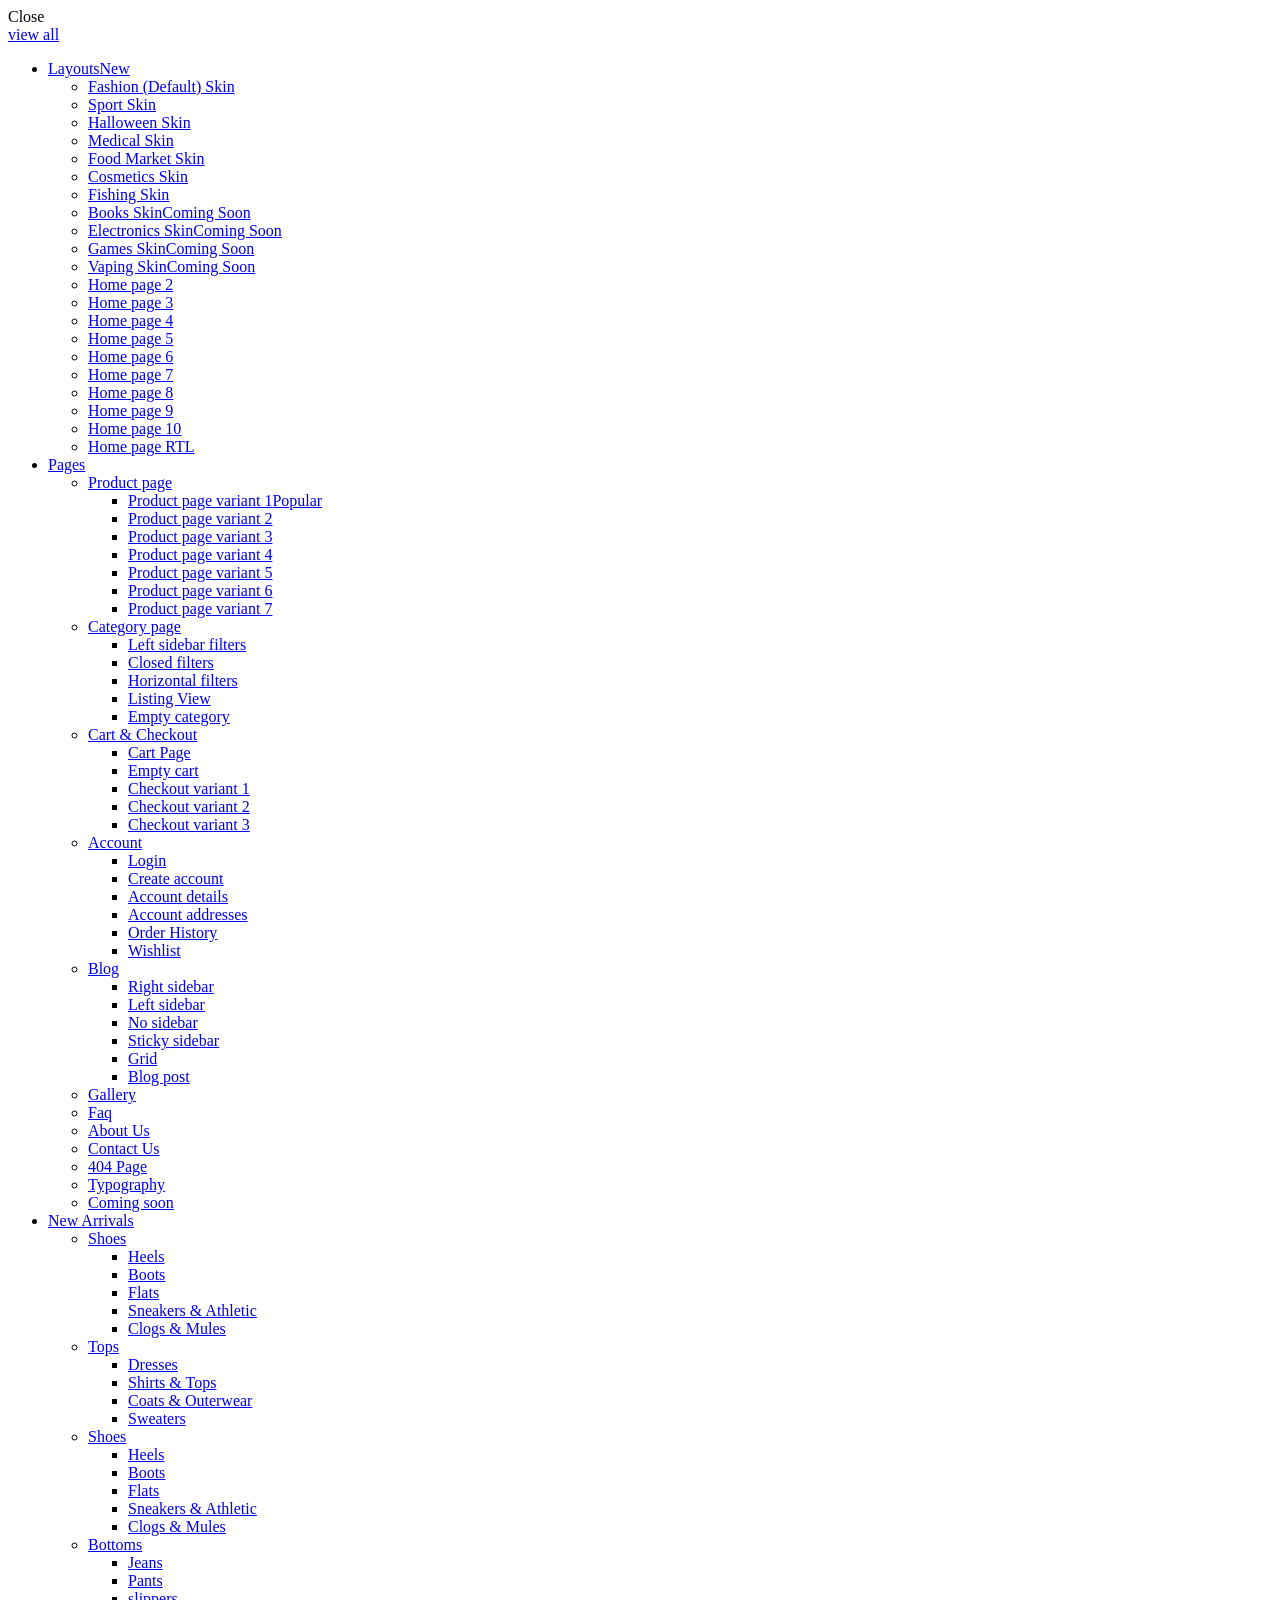
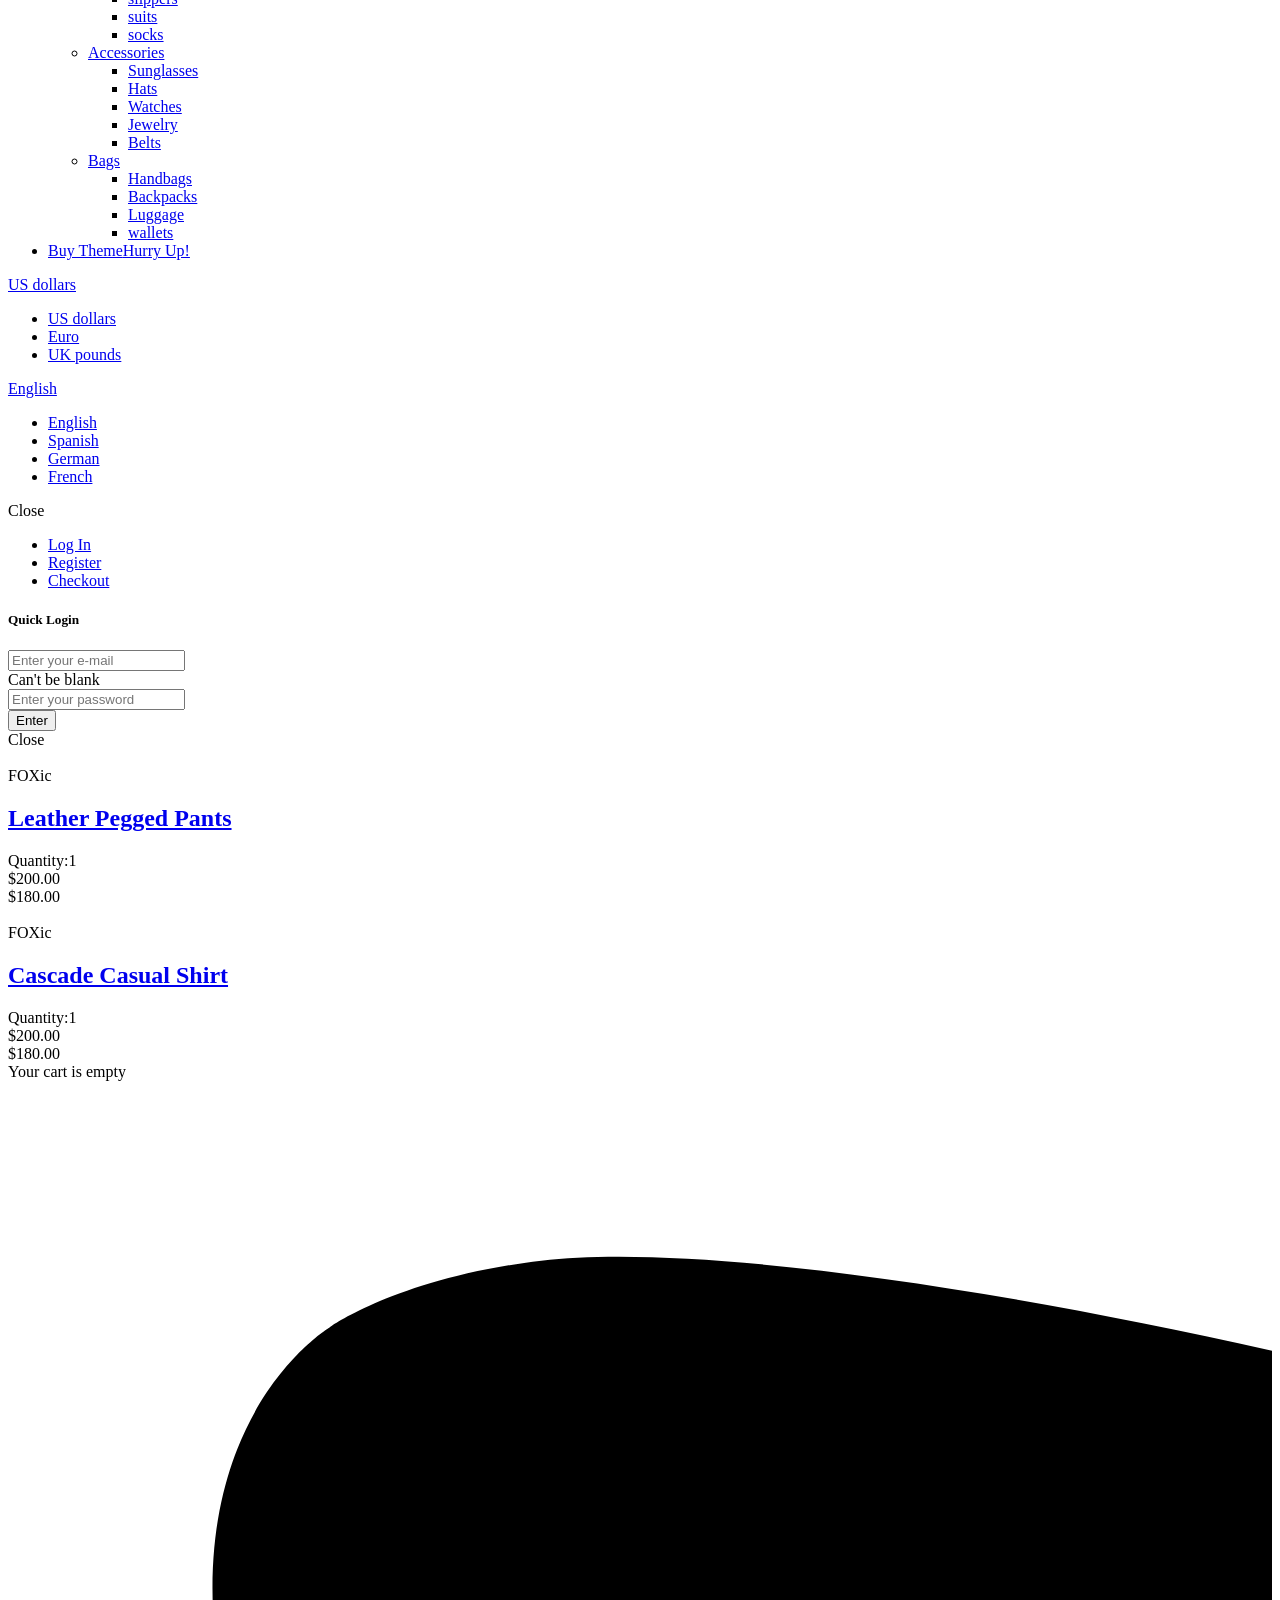
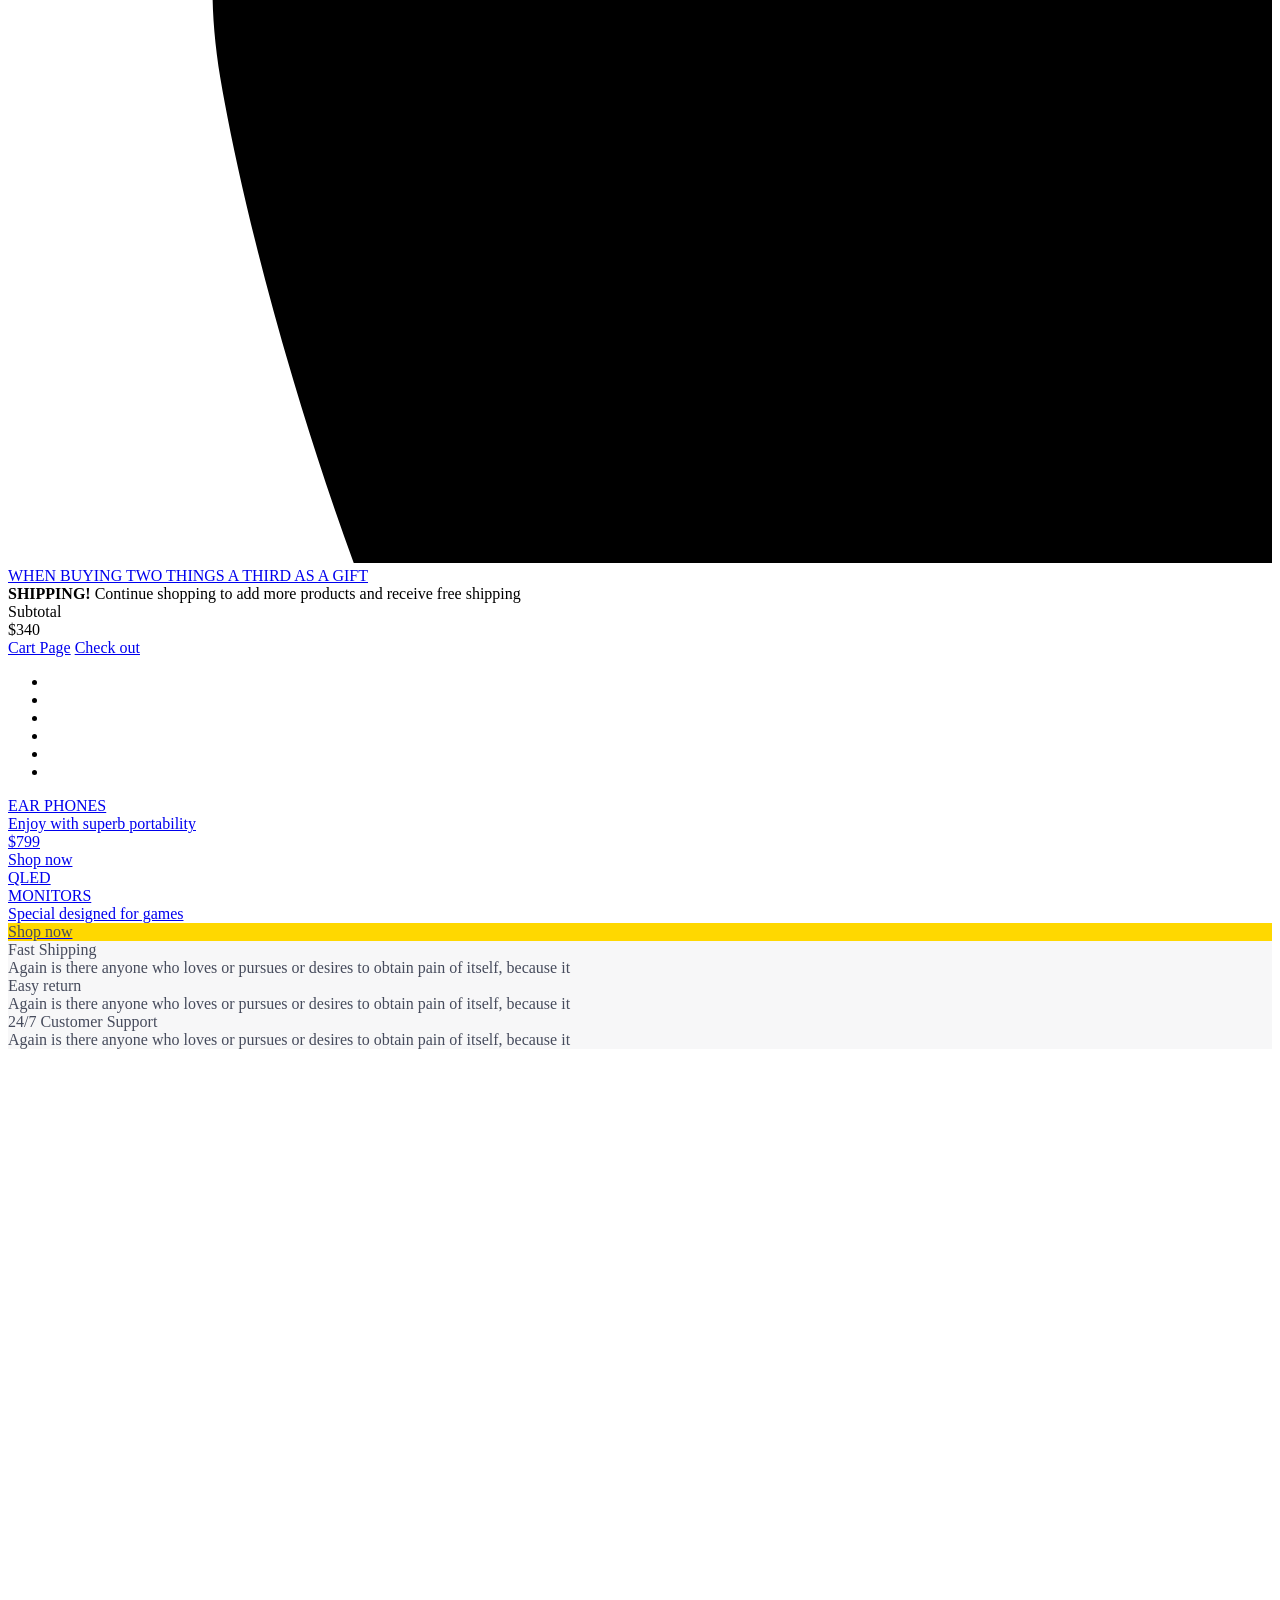
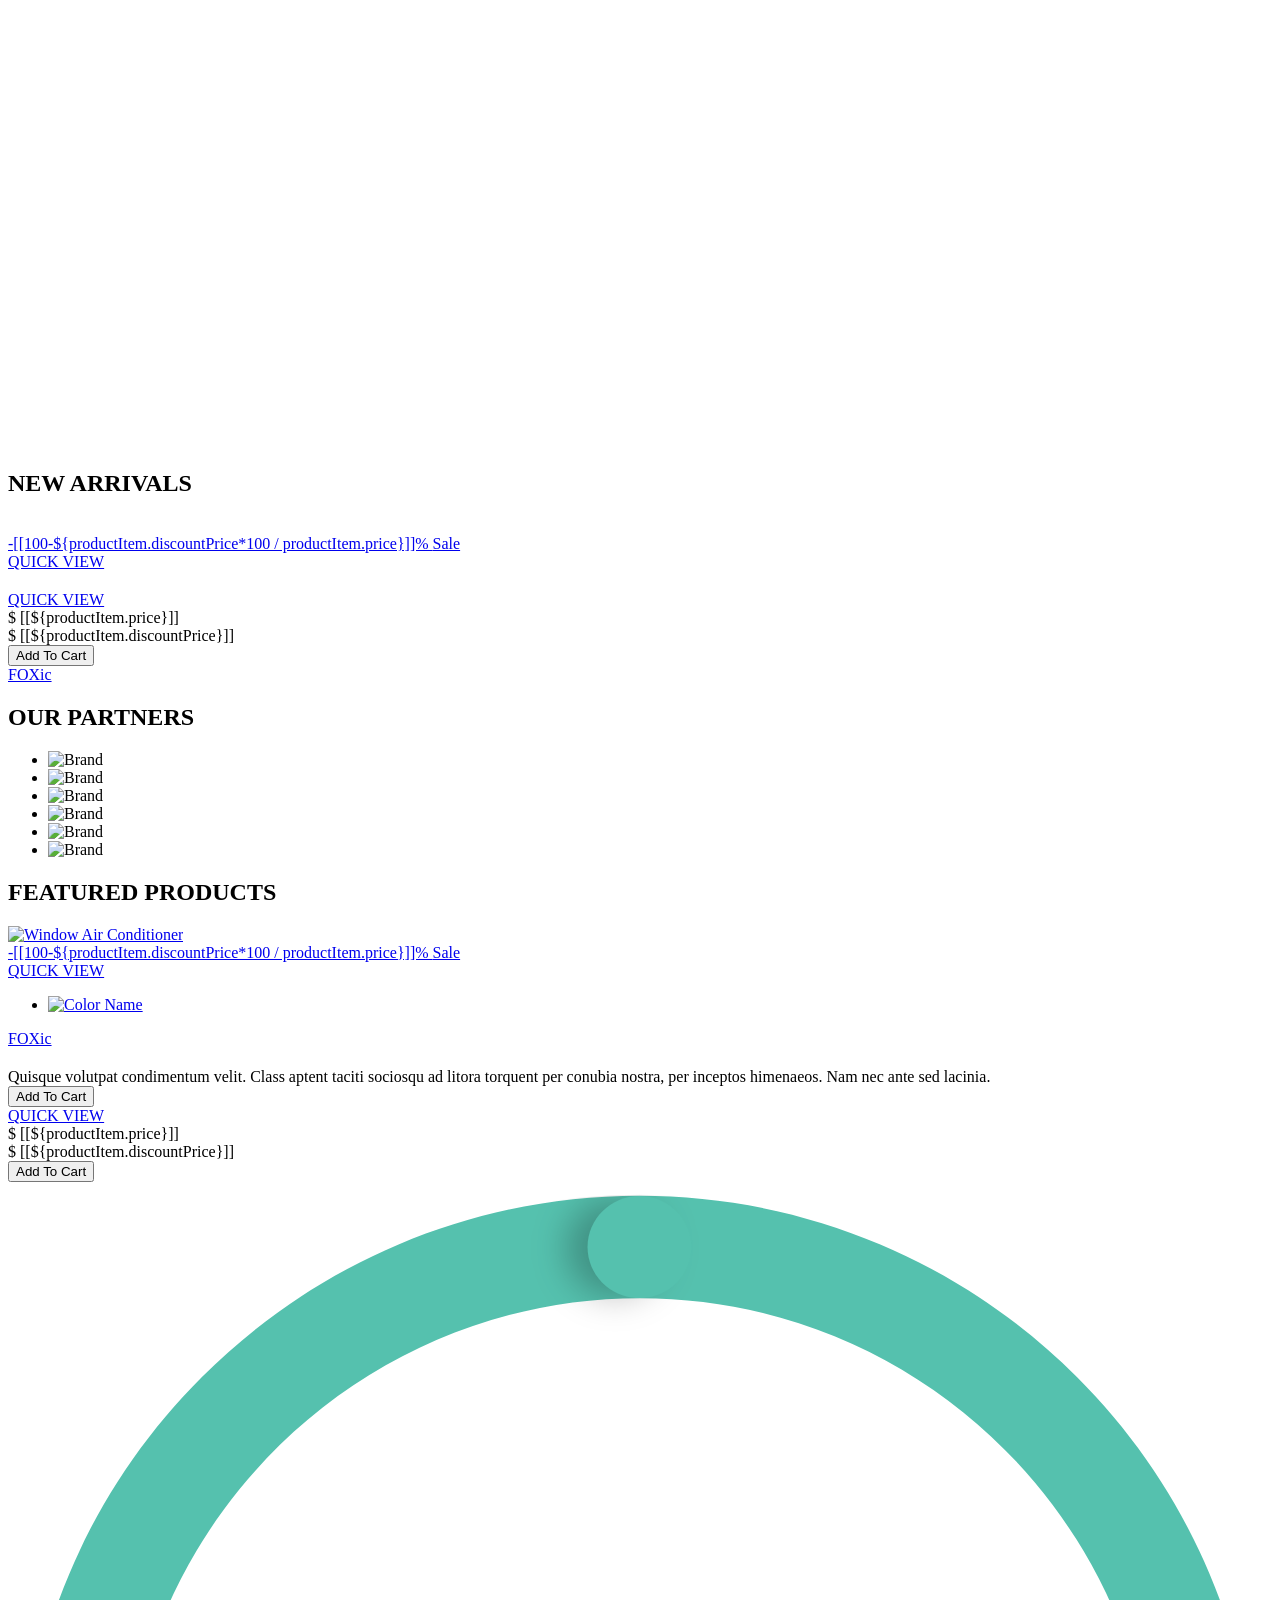
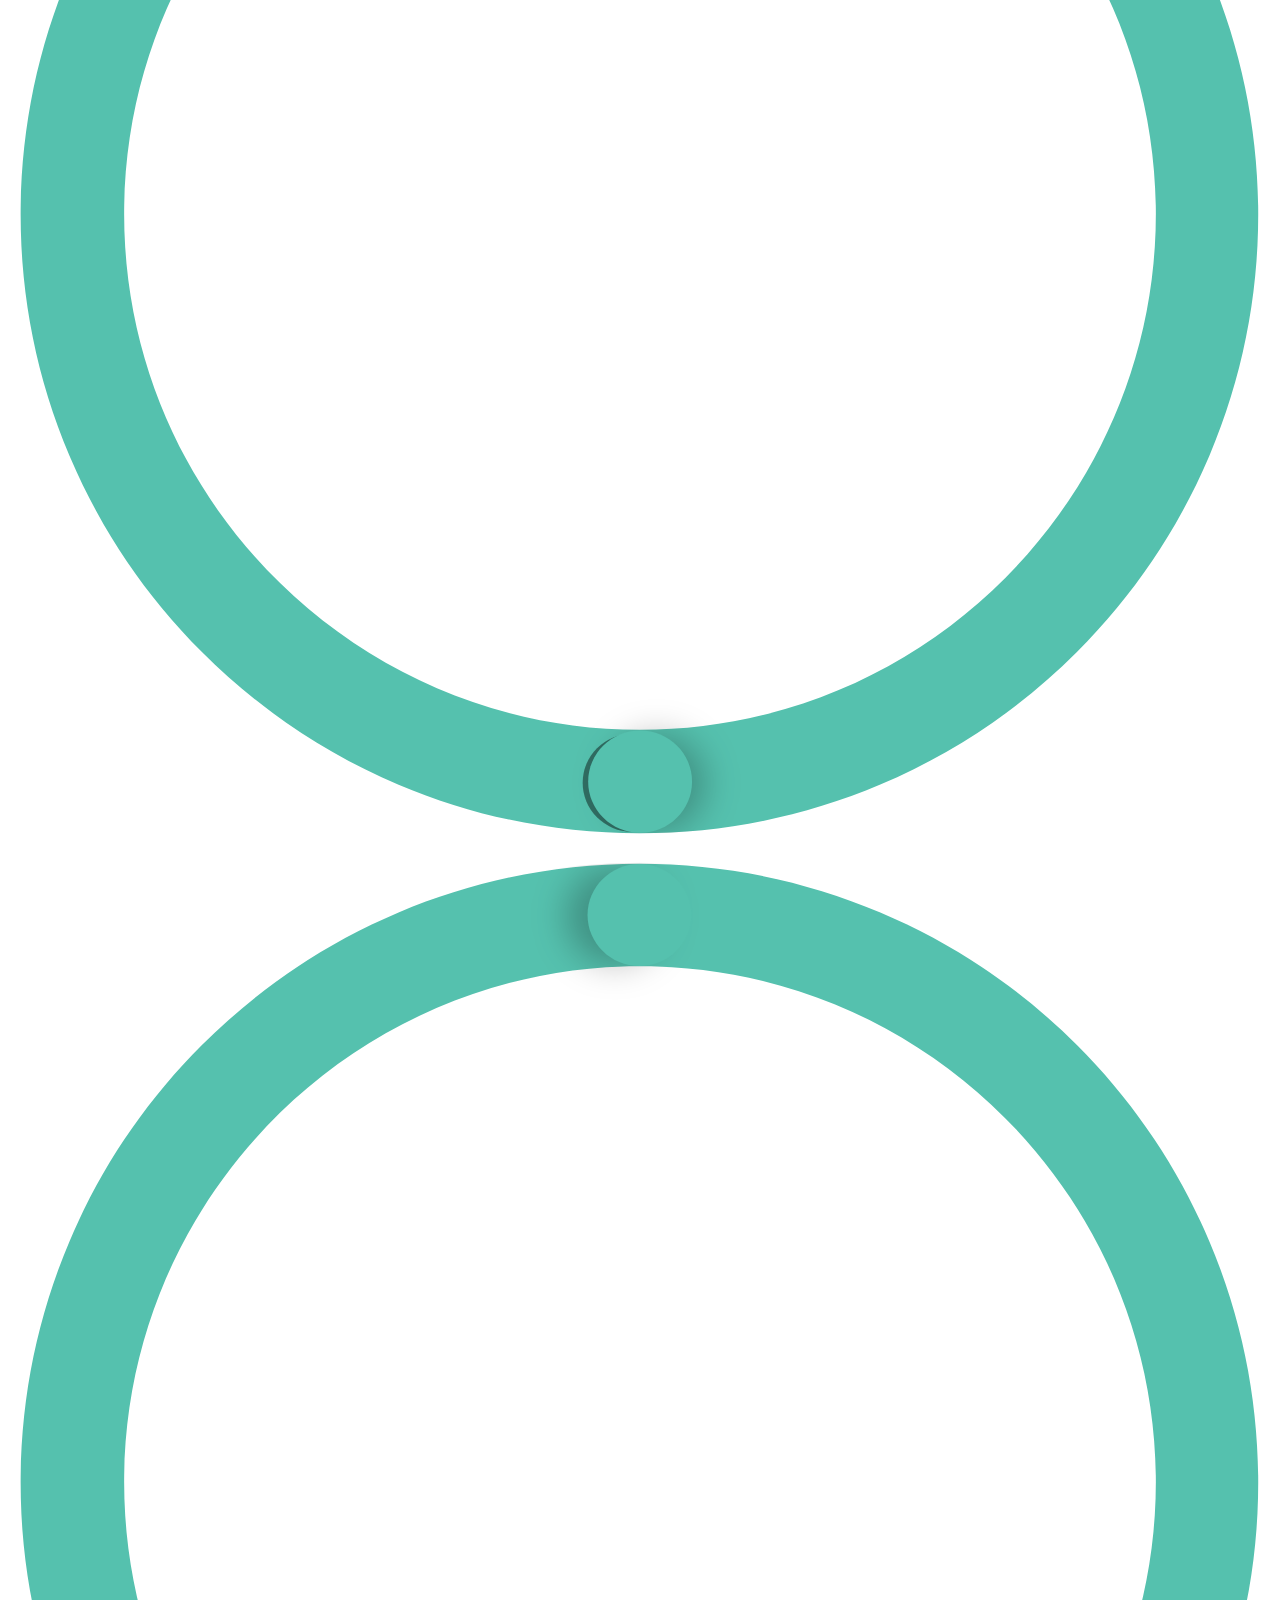
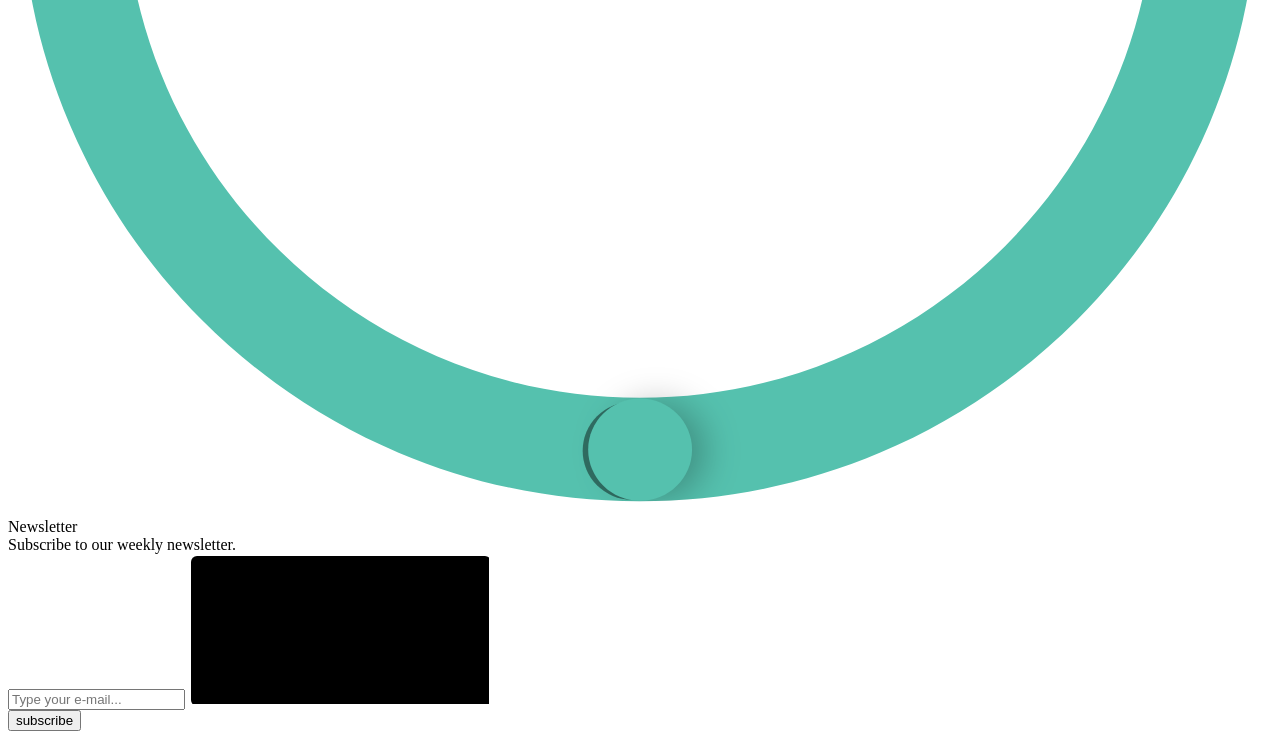
==== shoping_cart/src/main/resources/templates/views/client/electronics/index.html @ 8d02c317 "finish index" ====
<!DOCTYPE html>
<html lang="en"
      xmlns:th="http://thymeleaf.org"
      xmlns:layout="http://www.ultraq.net.nz/thymeleaf/layout"
      layout:decorate="~{decorators/client.html}">
<head>
    <meta charset="UTF-8">
    <title>Title</title>
</head>
<body layout:fragment="content">
<div class="header-side-panel">
    <div class="mobilemenu js-push-mbmenu">
        <div class="mobilemenu-content">
            <div class="mobilemenu-close mobilemenu-toggle">Close</div>
            <div class="mobilemenu-scroll">
                <div class="mobilemenu-search"></div>
                <div class="nav-wrapper show-menu">
                    <div class="nav-toggle">
                        <span class="nav-back"><i class="icon-angle-left"></i></span>
                        <span class="nav-title"></span>
                        <a href="#" class="nav-viewall">view all</a>
                    </div>
                    <ul class="nav nav-level-1">
                        <li><a href="index.html">Layouts<span class="menu-label menu-label--color1">New</span><span
                                class="arrow"><i class="icon-angle-right"></i></span></a>
                            <ul class="nav-level-2">
                                <li><a href="index.html">Fashion (Default) Skin</a></li>
                                <li><a href="index-sport.html">Sport Skin</a></li>
                                <li><a href="index-helloween.html">Halloween Skin</a></li>
                                <li><a href="index-medical.html">Medical Skin</a></li>
                                <li><a href="index-food.html">Food Market Skin</a></li>
                                <li><a href="index-cosmetics.html">Cosmetics Skin</a></li>
                                <li><a href="index-fishing.html">Fishing Skin</a></li>
                                <li><a href="#">Books Skin<span class="menu-label menu-label--color1">Coming Soon</span></a>
                                </li>
                                <li><a href="#">Electronics Skin<span
                                        class="menu-label menu-label--color2">Coming Soon</span></a></li>
                                <li><a href="#">Games Skin<span class="menu-label menu-label--color3">Coming Soon</span></a>
                                </li>
                                <li><a href="#">Vaping Skin<span class="menu-label">Coming Soon</span></a></li>
                                <li><a href="index-02.html">Home page 2</a></li>
                                <li><a href="index-03.html">Home page 3</a></li>
                                <li><a href="index-04.html">Home page 4</a></li>
                                <li><a href="index-05.html">Home page 5</a></li>
                                <li><a href="index-06.html">Home page 6</a></li>
                                <li><a href="index-07.html">Home page 7</a></li>
                                <li><a href="index-08.html">Home page 8</a></li>
                                <li><a href="index-09.html">Home page 9</a></li>
                                <li><a href="index-10.html">Home page 10</a></li>
                                <li><a href="index-rtl.html">Home page RTL</a></li>
                            </ul>
                        </li>
                        <li><a href="#">Pages<span class="arrow"><i class="icon-angle-right"></i></span></a>
                            <ul class="nav-level-2">
                                <li><a href="product.html">Product page<span class="arrow"><i
                                        class="icon-angle-right"></i></span></a>
                                    <ul class="nav-level-3">
                                        <li><a href="product.html">Product page variant 1<span
                                                class="menu-label menu-label--color3">Popular</span></a></li>
                                        <li><a href="product-2.html">Product page variant 2</a></li>
                                        <li><a href="product-3.html">Product page variant 3</a></li>
                                        <li><a href="product-4.html">Product page variant 4</a></li>
                                        <li><a href="product-5.html">Product page variant 5</a></li>
                                        <li><a href="product-6.html">Product page variant 6</a></li>
                                        <li><a href="product-7.html">Product page variant 7</a></li>
                                    </ul>
                                </li>
                                <li><a href="category.html">Category page<span class="arrow"><i
                                        class="icon-angle-right"></i></span></a>
                                    <ul class="nav-level-3">
                                        <li><a href="category.html">Left sidebar filters</a></li>
                                        <li><a href="category-closed-filter.html">Closed filters</a></li>
                                        <li><a href="category-horizontal-filter.html">Horizontal filters</a></li>
                                        <li><a href="category-listview.html">Listing View</a></li>
                                        <li><a href="category-empty.html">Empty category</a></li>
                                    </ul>
                                </li>
                                <li><a href="cart.html">Cart & Checkout<span class="arrow"><i
                                        class="icon-angle-right"></i></span></a>
                                    <ul class="nav-level-3">
                                        <li><a href="cart.html">Cart Page</a></li>
                                        <li><a href="cart-empty.html">Empty cart</a></li>
                                        <li><a href="checkout.html">Checkout variant 1</a></li>
                                        <li><a href="checkout-2.html">Checkout variant 2</a></li>
                                        <li><a href="checkout-3.html">Checkout variant 3</a></li>
                                    </ul>
                                </li>
                                <li><a href="account-create.html">Account<span class="arrow"><i
                                        class="icon-angle-right"></i></span></a>
                                    <ul class="nav-level-3">
                                        <li><a href="account-create.html">Login</a></li>
                                        <li><a href="account-create.html">Create account</a></li>
                                        <li><a href="account-details.html">Account details</a></li>
                                        <li><a href="account-addresses.html">Account addresses</a></li>
                                        <li><a href="account-history.html">Order History</a></li>
                                        <li><a href="account-wishlist.html">Wishlist</a></li>
                                    </ul>
                                </li>
                                <li><a href="blog.html">Blog<span class="arrow"><i class="icon-angle-right"></i></span></a>
                                    <ul class="nav-level-3">
                                        <li><a href="blog.html">Right sidebar</a></li>
                                        <li><a href="blog-left-sidebar.html">Left sidebar</a></li>
                                        <li><a href="blog-without-sidebar.html">No sidebar</a></li>
                                        <li><a href="blog-sticky-sidebar.html">Sticky sidebar</a></li>
                                        <li><a href="blog-grid.html">Grid</a></li>
                                        <li><a href="blog-post.html">Blog post</a></li>
                                    </ul>
                                </li>
                                <li><a href="gallery.html">Gallery</a></li>
                                <li><a href="faq.html">Faq</a></li>
                                <li><a href="about.html">About Us</a></li>
                                <li><a href="contact.html">Contact Us</a></li>
                                <li><a href="404.html">404 Page</a></li>
                                <li><a href="typography.html">Typography</a></li>
                                <li><a href="coming-soon.html" target="_blank">Coming soon</a></li>
                            </ul>
                        </li>
                        <li><a href="category.html">New Arrivals<span class="arrow"><i
                                class="icon-angle-right"></i></span></a>
                            <ul class="nav-level-2">
                                <li><a href="category.html">Shoes<span class="arrow"><i
                                        class="icon-angle-right"></i></span></a>
                                    <ul class="nav-level-3">
                                        <li><a href="category.html">Heels</a></li>
                                        <li><a href="category.html">Boots</a></li>
                                        <li><a href="category.html">Flats</a></li>
                                        <li><a href="category.html">Sneakers &amp; Athletic</a></li>
                                        <li><a href="category.html">Clogs &amp; Mules</a></li>
                                    </ul>
                                </li>
                                <li><a href="category.html">Tops<span class="arrow"><i
                                        class="icon-angle-right"></i></span></a>
                                    <ul class="nav-level-3">
                                        <li><a href="category.html">Dresses</a></li>
                                        <li><a href="category.html">Shirts &amp; Tops</a></li>
                                        <li><a href="category.html">Coats &amp; Outerwear</a></li>
                                        <li><a href="category.html">Sweaters</a></li>
                                    </ul>
                                </li>
                                <li><a href="category.html">Shoes<span class="arrow"><i
                                        class="icon-angle-right"></i></span></a>
                                    <ul class="nav-level-3">
                                        <li><a href="category.html">Heels</a></li>
                                        <li><a href="category.html">Boots</a></li>
                                        <li><a href="category.html">Flats</a></li>
                                        <li><a href="category.html">Sneakers &amp; Athletic</a></li>
                                        <li><a href="category.html">Clogs &amp; Mules</a></li>
                                    </ul>
                                </li>
                                <li><a href="category.html">Bottoms<span class="arrow"><i class="icon-angle-right"></i></span></a>
                                    <ul class="nav-level-3">
                                        <li><a href="category.html">Jeans</a></li>
                                        <li><a href="category.html">Pants</a></li>
                                        <li><a href="category.html">slippers</a></li>
                                        <li><a href="category.html">suits</a></li>
                                        <li><a href="category.html">socks</a></li>
                                    </ul>
                                </li>
                                <li><a href="category.html">Accessories<span class="arrow"><i
                                        class="icon-angle-right"></i></span></a>
                                    <ul class="nav-level-3">
                                        <li><a href="category.html">Sunglasses</a></li>
                                        <li><a href="category.html">Hats</a></li>
                                        <li><a href="category.html">Watches</a></li>
                                        <li><a href="category.html">Jewelry</a></li>
                                        <li><a href="category.html">Belts</a></li>
                                    </ul>
                                </li>
                                <li><a href="category.html">Bags<span class="arrow"><i
                                        class="icon-angle-right"></i></span></a>
                                    <ul class="nav-level-3">
                                        <li><a href="category.html">Handbags</a></li>
                                        <li><a href="category.html">Backpacks</a></li>
                                        <li><a href="category.html">Luggage</a></li>
                                        <li><a href="category.html">wallets</a></li>
                                    </ul>
                                </li>
                            </ul>
                        </li>
                        <li><a href="https://bit.ly/3iLAAEp" target="_blank">Buy Theme<span
                                class="menu-label menu-label--color3">Hurry Up!</span><span class="arrow"><i
                                class="icon-angle-right"></i></span></a></li>
                    </ul>
                </div>
                <div class="mobilemenu-bottom">
                    <div class="mobilemenu-currency">
                        <div class="dropdn_currency">
                            <div class="dropdn dropdn_caret">
                                <a href="#" class="dropdn-link js-dropdn-link">US dollars<i class="icon-angle-down"></i></a>
                                <div class="dropdn-content">
                                    <ul>
                                        <li class="active"><a href="#"><span>US dollars</span></a></li>
                                        <li><a href="#"><span>Euro</span></a></li>
                                        <li><a href="#"><span>UK pounds</span></a></li>
                                    </ul>
                                </div>
                            </div>
                        </div>
                    </div>
                    <div class="mobilemenu-language">
                        <div class="dropdn_language">
                            <div class="dropdn dropdn_language dropdn_language--noimg dropdn_caret">
                                <a href="#" class="dropdn-link js-dropdn-link"><span class="js-dropdn-select-current">English</span><i
                                        class="icon-angle-down"></i></a>
                                <div class="dropdn-content">
                                    <ul>
                                        <li class="active"><a href="#"><img src="images/flags/en.html"
                                                                            alt="">English</a></li>
                                        <li><a href="#"><img src="images/flags/sp.html" alt="">Spanish</a></li>
                                        <li><a href="#"><img src="images/flags/de.html" alt="">German</a></li>
                                        <li><a href="#"><img src="images/flags/fr.html" alt="">French</a></li>
                                    </ul>
                                </div>
                            </div>
                        </div>
                    </div>
                </div>
            </div>
        </div>
    </div>
    <div class="dropdn-content account-drop" id="dropdnAccount">
        <div class="dropdn-content-block">
            <div class="dropdn-close"><span class="js-dropdn-close">Close</span></div>
            <ul>
                <li><a href="account-create.html"><span>Log In</span><i class="icon-login"></i></a></li>
                <li><a href="account-create.html"><span>Register</span><i class="icon-user2"></i></a></li>
                <li><a href="checkout.html"><span>Checkout</span><i class="icon-card"></i></a></li>
            </ul>
            <div class="dropdn-form-wrapper">
                <h5>Quick Login</h5>
                <form action="#">
                    <div class="form-group">
                        <input type="text" class="form-control form-control--sm is-invalid"
                               placeholder="Enter your e-mail">
                        <div class="invalid-feedback">Can't be blank</div>
                    </div>
                    <div class="form-group">
                        <input type="password" class="form-control form-control--sm" placeholder="Enter your password">
                    </div>
                    <button type="submit" class="btn">Enter</button>
                </form>
            </div>
        </div>
        <div class="drop-overlay js-dropdn-close"></div>
    </div>
    <div class="dropdn-content minicart-drop" id="dropdnMinicart">
        <div class="dropdn-content-block">
            <div class="dropdn-close"><span class="js-dropdn-close">Close</span></div>
            <div class="minicart-drop-content js-dropdn-content-scroll">
                <div class="minicart-prd row">
                    <div class="minicart-prd-image image-hover-scale-circle col">
                        <a href="product.html"><img class="lazyload fade-up"
                                                    src="[data-uri]"
                                                    data-src="images/skins/fashion/products/product-01-1.webp"
                                                    alt=""></a>
                    </div>
                    <div class="minicart-prd-info col">
                        <div class="minicart-prd-tag">FOXic</div>
                        <h2 class="minicart-prd-name"><a href="#">Leather Pegged Pants</a></h2>
                        <div class="minicart-prd-qty"><span class="minicart-prd-qty-label">Quantity:</span><span
                                class="minicart-prd-qty-value">1</span></div>
                        <div class="minicart-prd-price prd-price">
                            <div class="price-old">$200.00</div>
                            <div class="price-new">$180.00</div>
                        </div>
                    </div>
                    <div class="minicart-prd-action">
                        <a href="#" class="js-product-remove" data-line-number="1"><i class="icon-recycle"></i></a>
                    </div>
                </div>
                <div class="minicart-prd row">
                    <div class="minicart-prd-image image-hover-scale-circle col">
                        <a href="product.html"><img class="lazyload fade-up"
                                                    src="[data-uri]"
                                                    data-src="images/skins/fashion/products/product-16-1.webp"
                                                    alt=""></a>
                    </div>
                    <div class="minicart-prd-info col">
                        <div class="minicart-prd-tag">FOXic</div>
                        <h2 class="minicart-prd-name"><a href="#">Cascade Casual Shirt</a></h2>
                        <div class="minicart-prd-qty"><span class="minicart-prd-qty-label">Quantity:</span><span
                                class="minicart-prd-qty-value">1</span></div>
                        <div class="minicart-prd-price prd-price">
                            <div class="price-old">$200.00</div>
                            <div class="price-new">$180.00</div>
                        </div>
                    </div>
                    <div class="minicart-prd-action">
                        <a href="#" class="js-product-remove" data-line-number="2"><i class="icon-recycle"></i></a>
                    </div>
                </div>
                <div class="minicart-empty js-minicart-empty d-none">
                    <div class="minicart-empty-text">Your cart is empty</div>
                    <div class="minicart-empty-icon">
                        <i class="icon-shopping-bag"></i>
                        <svg version="1.1" xmlns="http://www.w3.org/2000/svg" x="0px" y="0px" viewBox="0 0 306 262"
                             style="enable-background:new 0 0 306 262;" xml:space="preserve"><path class="st0" d="M78.1,59.5c0,0-37.3,22-26.7,85s59.7,237,142.7,283s193,56,313-84s21-206-69-240s-249.4-67-309-60C94.6,47.6,78.1,59.5,78.1,59.5z"/></svg>
                    </div>
                </div>
                <a href="#" class="minicart-drop-countdown mt-3">
                    <div class="countdown-box-full">
                        <div class="row no-gutters align-items-center">
                            <div class="col-auto"><i class="icon-gift icon--giftAnimate"></i></div>
                            <div class="col">
                                <div class="countdown-txt">WHEN BUYING TWO
                                    THINGS A THIRD AS A GIFT
                                </div>
                                <div class="countdown js-countdown" data-countdown="2021/07/01"></div>
                            </div>
                        </div>
                    </div>
                </a>
                <div class="minicart-drop-info d-none d-md-block">
                    <div class="shop-feature-single row no-gutters align-items-center">
                        <div class="shop-feature-icon col-auto"><i class="icon-truck"></i></div>
                        <div class="shop-feature-text col"><b>SHIPPING!</b> Continue shopping to add more products and
                            receive free shipping
                        </div>
                    </div>
                </div>
            </div>
            <div class="minicart-drop-fixed js-hide-empty">
                <div class="loader-horizontal-sm js-loader-horizontal-sm" data-loader-horizontal=""><span></span></div>
                <div class="minicart-drop-total js-minicart-drop-total row no-gutters align-items-center">
                    <div class="minicart-drop-total-txt col-auto heading-font">Subtotal</div>
                    <div class="minicart-drop-total-price col" data-header-cart-total="">$340</div>
                </div>
                <div class="minicart-drop-actions">
                    <a href="cart.html" class="btn btn--md btn--grey"><i class="icon-basket"></i><span>Cart Page</span></a>
                    <a href="checkout.html" class="btn btn--md"><i class="icon-checkout"></i><span>Check out</span></a>
                </div>
                <ul class="payment-link mb-2">
                    <li><i class="icon-amazon-logo"></i></li>
                    <li><i class="icon-visa-pay-logo"></i></li>
                    <li><i class="icon-skrill-logo"></i></li>
                    <li><i class="icon-klarna-logo"></i></li>
                    <li><i class="icon-paypal-logo"></i></li>
                    <li><i class="icon-apple-pay-logo"></i></li>
                </ul>
            </div>
        </div>
        <div class="drop-overlay js-dropdn-close"></div>
    </div>
</div>
<div class="page-content" th:object="${categoryDTO}">
    <div id="shopify-section-1586608150816" class="shopify-section index-section index-section--flush">
        <div class="holder fullwidth fullboxed mt-0 full-nopad">
            <div class="container">
                <div class="bnslider-wrapper">
                    <div class="bnslider keep-scale" data-start-width='1920' data-start-height='785'
                         data-start-mwidth='414' data-start-mheight='736' id="bnslider-1586608150816"
                         data-autoplay="true" data-speed="5000">
                        <a href="#" target="_self" class="bnslider-slide ">
                            <div class="bnslider-image-mobile lazyload fade-up-fast"
                                 data-bgset="images/skins/electronics/slider/slide-electronics-01-m.webp"
                                 data-sizes="auto"></div>
                            <div class="bnslider-image lazyload fade-up-fast"
                                 data-bgset="images/skins/electronics/slider/slide-electronics-01.webp"
                                 data-sizes="auto"></div>
                            <div class="bnslider-text-wrap bnslider-overlay container">
                                <div class="bnslider-text-content txt-middle txt-left txt-middle-m txt-center-m">
                                    <div class="bnslider-text-content-flex  container ">
                                        <div class="bnslider-vert w-s-60 w-ms-80 p-0">
                                            <div class="bnslider-text order-2 mt-sm bnslider-text--xl text-center"
                                                 data-animation="fadeInUp" data-animation-delay="800"
                                                 data-fontcolor="#363b4b" data-bgcolor="" data-fontweight="600"
                                                 data-fontline="1.00" data-otherstyle="">EAR PHONES
                                            </div>
                                            <div class="bnslider-text order-3 mt-sm bnslider-text--sm text-center"
                                                 data-animation="zoomIn" data-animation-delay="1000"
                                                 data-fontcolor="#ffffff" data-bgcolor="" data-fontweight="500"
                                                 data-fontline="1.5" data-otherstyle="">Enjoy with superb portability
                                            </div>
                                            <div class="bnslider-text order-1 mt-0 bnslider-text--md text-center"
                                                 data-animation="fadeInDown" data-animation-delay="1600"
                                                 data-fontcolor="#5378f4" data-bgcolor="" data-fontweight="600"
                                                 data-fontline="1.00" data-otherstyle="">$799
                                            </div>
                                            <div class="btn-wrap text-center  order-4 mt-md"
                                                 data-animation="fadeInUp"
                                                 data-animation-delay="2000">
                                                <div class="btn btn--lg">Shop now</div>
                                            </div>
                                        </div>
                                    </div>
                                </div>
                            </div>
                        </a>
                        <a href="#" target="_self" class="bnslider-slide ">
                            <div class="bnslider-image-mobile lazyload fade-up-fast"
                                 data-bgset="images/skins/electronics/slider/slide-electronics-02-m.webp"
                                 data-sizes="auto"></div>
                            <div class="bnslider-image lazyload fade-up-fast"
                                 data-bgset="images/skins/electronics/slider/slide-electronics-02.webp"
                                 data-sizes="auto"></div>
                            <div class="bnslider-text-wrap bnslider-overlay container">
                                <div class="bnslider-text-content txt-middle txt-right txt-middle-m txt-center-m">
                                    <div class="bnslider-text-content-flex  container ">
                                        <div class="bnslider-vert w-s-60 w-ms-80 p-0">
                                            <div class="bnslider-text order-2 mt-sm bnslider-text--xxxl text-center"
                                                 data-animation="fx4" data-animation-delay="800"
                                                 data-fontcolor="#ffffff" data-bgcolor="" data-fontweight="700"
                                                 data-fontline="1.1" data-otherstyle="">QLED
                                            </div>
                                            <div class="bnslider-text order-2 mt-0 bnslider-text--xl text-center"
                                                 data-animation="fx2" data-animation-delay="1000"
                                                 data-fontcolor="#ffffff" data-bgcolor="" data-fontweight="500"
                                                 data-fontline="1.1" data-otherstyle="">MONITORS
                                            </div>
                                            <div class="bnslider-text order-3 mt-sm bnslider-text--sm text-center"
                                                 data-animation="fadeInDown" data-animation-delay="1600"
                                                 data-fontcolor="#ffffff" data-bgcolor="" data-fontweight="400"
                                                 data-fontline="1.3" data-otherstyle="">Special designed for games
                                            </div>
                                            <div class="btn-wrap text-center  order-4 mt-md"
                                                 data-animation="fadeIn"
                                                 data-animation-delay="2000">
                                                <div class="btn btn--lg" data-color="#464b5c" data-bgcolor="#ffd800"
                                                     data-hover-color="#ffffff" data-hover-bgcolor="#464b5c"
                                                     style="color:#464b5c; background-color:#ffd800">Shop now
                                                </div>
                                            </div>
                                        </div>
                                    </div>
                                </div>
                            </div>
                        </a>
                    </div>
                    <div class="bnslider-loader"></div>
                    <div class="bnslider-arrows d-sm-none container">
                        <div></div>
                    </div>
                    <div class="bnslider-dots d-none d-sm-block container"></div>
                </div>
            </div>
        </div>
    </div>
    <div class="holder holder-mt-small" id="holderShopFeature">
        <div class="container">
            <div class="row no-gutters justify-content-center">
                <div class="col-sm">
                    <div class="shop-feature-bg row  ">
                        <div class="shop-feature-icon col-auto"><i class="icon-delivery-truck"></i></div>
                        <div class="shop-feature-text col">
                            <div class="shop-feature-title heading-font">Fast Shipping</div>
                            Again is there anyone who loves or pursues or desires
                            to obtain pain of itself, because it
                        </div>
                    </div>
                </div>
                <div class="col-sm">
                    <div class="shop-feature-bg row  ">
                        <div class="shop-feature-icon col-auto"><i class="icon-return"></i></div>
                        <div class="shop-feature-text col">
                            <div class="shop-feature-title heading-font">Easy return</div>
                            Again is there anyone who loves or pursues or desires
                            to obtain pain of itself, because it
                        </div>
                    </div>
                </div>
                <div class="col-sm">
                    <div class="shop-feature-bg row  ">
                        <div class="shop-feature-icon col-auto"><i class="icon-watch"></i></div>
                        <div class="shop-feature-text col">
                            <div class="shop-feature-title heading-font">24/7 Customer Support</div>
                            Again is there anyone who loves or pursues or desires
                            to obtain pain of itself, because it
                        </div>
                    </div>
                </div>
            </div>
        </div>
        <style>
            #holderShopFeature .shop-feature-bg .shop-feature-icon {
                color: #ffd800
            }

            #holderShopFeature .shop-feature-bg:hover .shop-feature-icon {
                color: #ffd800
            }

            #holderShopFeature .shop-feature-bg {
                background-color: #f7f7f8;
            }

            #holderShopFeature .shop-feature-bg:hover {
                background-color: #5378f4
            }

            #holderShopFeature .shop-feature-bg .shop-feature-text {
                color: #464b5c
            }

            #holderShopFeature .shop-feature-bg:hover .shop-feature-text {
                color: #ffffff
            }
        </style>
    </div>
    <div class="holder holder-mt-small" id="holderCollectionGrid">
        <div class="container">
            <div class="collection-grid-2 row justify-content-center">
                <div class="collection-grid-2-item col-9 col-md-quarter col-lg-3"
                     th:each="categoryValue : *{categoryValueDTOS}">
                    <a href="collections.html" target="_self" class="bnr-wrap collection-grid-2-item-inside">
                        <div class="collection-grid-2-img image-container image-hover-scale"
                             style="padding-bottom: 77.778%">
                            <th:block th:each="itemImage : ${categoryValue.imageDTOList}">
                                <th:block th:if="${itemImage.is_preview}">
                                    <img class="lazyload fade-up"
                                         th:src="@{/image_upload/{path}(path=${itemImage.path})}"
                                         data-sizes="auto" th:alt="${categoryValue.name}">
                                </th:block>
                            </th:block>
                        </div>
                        <h3 class="collection-grid-2-title pb-15 heading-font" th:text="${categoryValue.name}"></h3>
                    </a>
                </div>
            </div>
            <style>
                #holderCollectionGrid .collection-grid-2-title {
                    font-size: 16px;
                    font-weight: 600;
                    color: #464b5c
                }

                #holderCollectionGrid .collection-grid-2-title:hover {
                    color: #464b5c
                }
            </style>
        </div>
    </div>
    <div class="holder">
        <div class="container">
            <div class="title-wrap title-md">
                <h2 class="h2-style">NEW ARRIVALS</h2>
            </div>
            <div class="prd-grid-wrap position-relative">
                <div class="prd-grid data-to-show-3 data-to-show-lg-3 data-to-show-md-2 data-to-show-sm-2 data-to-show-xs-2 js-category-grid">
                    <div class="prd prd-hor " th:each="categoryValue, state : *{categoryValueDTOS}"
                         th:if="${state.index<6}">
                        <div class="prd-inside" th:each="productItem,state : ${categoryValue.productDTOList}"
                             th:if="${state.index<1}">
                            <div class="prd-img-area">
                                <a href="product.html" class="prd-img image-hover-scale image-container">
                                    <th:block th:each="itemImage : ${productItem.imageDTOList}">
                                        <th:block th:if="${itemImage.is_preview}">
                                            <img th:src="@{/image_upload/{path}(path=${itemImage.path})}"
                                                 th:alt="${categoryValue.name}"
                                                 class="js-prd-img lazyload">
                                        </th:block>
                                    </th:block>
                                    <div class="foxic-loader"></div>
                                    <th:block th:if="${productItem.discountPrice}">
                                        <div class="prd-big-circle-labels">
                                            <div class="label-sale"><span>-[[100-${productItem.discountPrice*100 / productItem.price}]]% <span
                                                    class="sale-text">Sale</span></span>
                                                <div class="countdown-circle">
                                                    <div class="countdown js-countdown"
                                                         data-countdown="2021/07/01"></div>
                                                </div>
                                            </div>
                                        </div>
                                    </th:block>
                                </a>
                                <div class="prd-circle-labels">
                                    <a href="#"
                                       class="circle-label-compare circle-label-wishlist--add js-add-wishlist mt-0"
                                       title="Add To Wishlist"><i class="icon-heart-stroke"></i></a><a href="#"
                                                                                                       class="circle-label-compare circle-label-wishlist--off js-remove-wishlist mt-0"
                                                                                                       title="Remove From Wishlist"><i
                                        class="icon-heart-hover"></i></a>
                                    <a href="#" class="circle-label-qview js-prd-quickview prd-hide-mobile"
                                       data-src="ajax/ajax-quickview.html"><i
                                            class="icon-eye"></i><span>QUICK VIEW</span></a>
                                </div>
                            </div>
                            <div class="prd-info">
                                <div class="prd-info-wrap">
                                    <div class="prd-info-top">
                                        <div class="prd-rating"><i class="icon-star-fill fill"></i><i
                                                class="icon-star-fill fill"></i><i class="icon-star-fill fill"></i><i
                                                class="icon-star-fill fill"></i><i class="icon-star-fill fill"></i>
                                        </div>
                                    </div>
                                    <h2 class="prd-title"><a href="product.html" th:text="${productItem.name}"></a></h2>
                                    <div class="prd-description" th:text="${productItem.description}">
                                    </div>
                                </div>
                                <div class="prd-hovers">
                                    <div class="prd-circle-labels">
                                        <div><a href="#"
                                                class="circle-label-compare circle-label-wishlist--add js-add-wishlist mt-0"
                                                title="Add To Wishlist"><i class="icon-heart-stroke"></i></a><a href="#"
                                                                                                                class="circle-label-compare circle-label-wishlist--off js-remove-wishlist mt-0"
                                                                                                                title="Remove From Wishlist"><i
                                                class="icon-heart-hover"></i></a></div>
                                        <div><a href="#" class="circle-label-qview prd-hide-mobile js-prd-quickview"
                                                data-src="ajax/ajax-quickview.html"><i class="icon-eye"></i><span>QUICK VIEW</span></a>
                                        </div>
                                    </div>
                                    <div class="prd-price">
                                        <div class="price-old">$ [[${productItem.price}]]</div>
                                        <div class="price-new">$ [[${productItem.discountPrice}]]</div>
                                    </div>
                                    <div class="prd-action">
                                        <div class="prd-action-left">
                                            <form action="#">
                                                <button class="btn js-prd-addtocart"
                                                        data-product='{"name": "iPhone X", "path":"images/skins/electronics/products/product-01-1.webp", "url":"product.html", "aspect_ratio":0.778}'>
                                                    Add To Cart
                                                </button>
                                            </form>
                                        </div>
                                        <div class="prd-action-right">
                                            <div class="prd-action-right-inside">
                                                <div class="prd-tag"><a href="#">FOXic</a></div>
                                                <div class="prd-rating"><i class="icon-star-fill fill"></i><i
                                                        class="icon-star-fill fill"></i><i
                                                        class="icon-star-fill fill"></i><i
                                                        class="icon-star-fill fill"></i><i
                                                        class="icon-star-fill fill"></i></div>
                                            </div>
                                        </div>
                                    </div>
                                </div>
                            </div>
                        </div>
                    </div>
                </div>
            </div>
        </div>
    </div>
    <div class="holder holder-mt-medium">
        <div class="container">
            <div class="title-wrap text-left">
                <h2 class="h2-style">OUR PARTNERS</h2>
            </div>
            <ul class="brand-carousel js-brand-carousel slick-arrows-aside-simple"
                data-slick='{"slidesToShow": 5,  "responsive": [{"breakpoint": 992,"settings": {"slidesToShow": 4 }},{"breakpoint": 480,"settings": {"slidesToShow": 2 }}]}'>
                <li>
                    <div>
                        <img class="lazyload lazypreload" th:src="@{/image_upload/brand-01.webp}"
                             th:data-src="@{/image_upload/brand-01.webp}"
                             data-sizes="auto" alt="Brand">
                    </div>
                </li>
                <li>
                    <div>
                        <img class="lazyload lazypreload" th:src="@{/image_upload/brand-02.webp}"
                             th:data-src="@{/image_upload/brand-02.webp}"
                             data-sizes="auto" alt="Brand">
                    </div>
                </li>
                <li>
                    <div>
                        <img class="lazyload lazypreload" th:src="@{/image_upload/brand-03.webp}"
                             th:data-src="@{/image_upload/brand-03.webp}"
                             data-sizes="auto" alt="Brand">
                    </div>
                </li>
                <li>
                    <div>
                        <img class="lazyload lazypreload" th:src="@{/image_upload/brand-04.webp}"
                             th:data-src="@{/image_upload/brand-04.webp}"
                             data-sizes="auto" alt="Brand">
                    </div>
                </li>
                <li>
                    <div>
                        <img class="lazyload lazypreload" th:src="@{/image_upload/brand-05.webp}"
                             th:data-src="@{/image_upload/brand-05.webp}"
                             data-sizes="auto" alt="Brand">
                    </div>
                </li>
                <li>
                    <div>
                        <img class="lazyload lazypreload" th:src="@{/image_upload/brand-06.webp}"
                             th:data-src="@{/image_upload/brand-06.webp}"
                             data-sizes="auto" alt="Brand">
                    </div>
                </li>
            </ul>
        </div>
    </div>
    <div class="holder">
        <div class="container">
            <div class="title-wrap title-md">
                <h2 class="h2-style">FEATURED PRODUCTS</h2>
            </div>
            <div class="prd-grid-wrap position-relative">
                <div class="prd-grid data-to-show-4 data-to-show-lg-3 data-to-show-md-2 data-to-show-sm-2 data-to-show-xs-2 js-category-grid">
                    <th:block th:each="categoryValue, state : *{categoryValueDTOS}" th:if="${state.index<8}">
                        <div class="prd prd--style2 prd-labels--max prd-labels-shadow"
                             th:each="productItem,state : ${categoryValue.productDTOList}" th:if="${state.index<1}">
                            <div class="prd-inside">
                                <div class="prd-img-area">
                                    <a href="product.html" class="prd-img image-hover-scale image-container">
                                        <th:block th:each="itemImage : ${productItem.imageDTOList}">
                                            <th:block th:if="${itemImage.is_preview}">
                                                <img th:src="@{/image_upload/{path}(path=${itemImage.path})}"
                                                     th:data-src="@{/image_upload/{path}(path=${itemImage.path})}"
                                                     alt="Window Air Conditioner" class="js-prd-img lazyload fade-up">
                                            </th:block>
                                        </th:block>
                                        <div class="foxic-loader"></div>
                                        <th:block th:if="${productItem.discountPrice}">
                                            <div class="prd-big-circle-labels">
                                                <div class="label-sale"><span>-[[100-${productItem.discountPrice*100 / productItem.price}]]% <span
                                                        class="sale-text">Sale</span></span>
                                                    <div class="countdown-circle">
                                                        <div class="countdown js-countdown"
                                                             data-countdown="2021/07/01"></div>
                                                    </div>
                                                </div>
                                            </div>
                                        </th:block>
                                    </a>
                                    <div class="prd-circle-labels">
                                        <a href="#"
                                           class="circle-label-compare circle-label-wishlist--add js-add-wishlist mt-0"
                                           title="Add To Wishlist"><i class="icon-heart-stroke"></i></a><a href="#"
                                                                                                           class="circle-label-compare circle-label-wishlist--off js-remove-wishlist mt-0"
                                                                                                           title="Remove From Wishlist"><i
                                            class="icon-heart-hover"></i></a>
                                        <a href="#" class="circle-label-qview js-prd-quickview prd-hide-mobile"
                                           data-src="ajax/ajax-quickview.html"><i
                                                class="icon-eye"></i><span>QUICK VIEW</span></a>
                                    </div>
                                    <ul class="list-options color-swatch">
                                        <th:block th:each="itemImage : ${productItem.imageDTOList}">
                                            <li th:data-image="@{/image_upload/{path}(path=${itemImage.path})}"
                                                class="active">
                                                <a href="#" class="js-color-toggle" data-toggle="tooltip"
                                                   data-placement="right"
                                                   title="Color Name">
                                                    <img
                                                            th:src="@{/image_upload/{path}(path=${itemImage.path})}"
                                                            th:data-src="@{/image_upload/{path}(path=${itemImage.path})}"
                                                            class="lazyload fade-up" alt="Color Name"></a></li>
                                        </th:block>
                                    </ul>
                                </div>
                                <div class="prd-info">
                                    <div class="prd-info-wrap">
                                        <div class="prd-info-top">
                                            <div class="prd-rating"><i class="icon-star-fill fill"></i><i
                                                    class="icon-star-fill fill"></i><i
                                                    class="icon-star-fill fill"></i><i
                                                    class="icon-star-fill fill"></i><i class="icon-star-fill fill"></i>
                                            </div>
                                        </div>
                                        <div class="prd-rating justify-content-center"><i
                                                class="icon-star-fill fill"></i><i
                                                class="icon-star-fill fill"></i><i class="icon-star-fill fill"></i><i
                                                class="icon-star-fill fill"></i><i class="icon-star-fill fill"></i>
                                        </div>
                                        <div class="prd-tag"><a href="#">FOXic</a></div>
                                        <h2 class="prd-title"><a href="product.html" th:text="${productItem.name}"></a>
                                        </h2>
                                        <div class="prd-description">
                                            Quisque volutpat condimentum velit. Class aptent taciti sociosqu ad litora
                                            torquent per conubia nostra, per inceptos himenaeos. Nam nec ante sed
                                            lacinia.
                                        </div>
                                        <div class="prd-action">
                                            <form action="#">
                                                <button class="btn js-prd-addtocart"
                                                        data-product='{"name": "Window Air Conditioner", "path":"images/skins/electronics/products/product-07-1.webp", "url":"product.html", "aspect_ratio":0.778}'>
                                                    Add To Cart
                                                </button>
                                            </form>
                                        </div>
                                    </div>
                                    <div class="prd-hovers">
                                        <div class="prd-circle-labels">
                                            <div><a href="#"
                                                    class="circle-label-compare circle-label-wishlist--add js-add-wishlist mt-0"
                                                    title="Add To Wishlist"><i class="icon-heart-stroke"></i></a><a
                                                    href="#"
                                                    class="circle-label-compare circle-label-wishlist--off js-remove-wishlist mt-0"
                                                    title="Remove From Wishlist"><i
                                                    class="icon-heart-hover"></i></a></div>
                                            <div class="prd-hide-mobile"><a href="#"
                                                                            class="circle-label-qview js-prd-quickview"
                                                                            data-src="ajax/ajax-quickview.html"><i
                                                    class="icon-eye"></i><span>QUICK VIEW</span></a></div>
                                        </div>
                                        <div class="prd-price">
                                            <div class="price-old">$ [[${productItem.price}]]</div>
                                            <div class="price-new">$ [[${productItem.discountPrice}]]</div>
                                        </div>
                                        <div class="prd-action">
                                            <div class="prd-action-left">
                                                <form action="#">
                                                    <button class="btn js-prd-addtocart"
                                                            data-product='{"name": "Window Air Conditioner", "path":"images/skins/electronics/products/product-07-1.webp", "url":"product.html", "aspect_ratio":0.778}'>
                                                        Add To Cart
                                                    </button>
                                                </form>
                                            </div>
                                        </div>
                                    </div>
                                </div>
                            </div>
                        </div>
                    </th:block>
                </div>
            </div>
        </div>
    </div>
    <div class="holder holder-subscribe-full lazyload">
        <div class="circle_decor_wrap">
            <svg version="1.1" xmlns="http://www.w3.org/2000/svg" x="0px" y="0px" viewBox="0 0 150 150"
                 style="enable-background:new 0 0 150 150; " xml:space="preserve" class="circle_decor circle_decor--tl"><defs><filter x="0" y="0" width="100%" height="100%" id="dropshadow_1_003" filterUnits="userSpaceOnUse"><feGaussianBlur in="SourceAlpha" stdDeviation="2"/><feOffset
                    dx="-3" dy="0" result="offsetblur"/><feMerge><feMergeNode/>
                <feMergeNode in="SourceGraphic"/>
                <feMergeNode in="SourceGraphic"/></feMerge></filter><filter x="0" y="0" width="100%" height="100%"
                                                                            id="dropshadow_2_003"
                                                                            filterUnits="userSpaceOnUse"><feGaussianBlur in="SourceAlpha" stdDeviation="2"/>
                <feOffset dx="3" dy="0" result="offsetblur"/>
                <feMerge><feMergeNode/>
                    <feMergeNode in="SourceGraphic"/>
                    <feMergeNode in="SourceGraphic"/></feMerge></filter><clipPath id="circle_decor_mask_003"><circle r="73.5" cx="75" cy="75"/></clipPath></defs>
                <path fill="#55C1AE"
                      d="M74.933,148.5c-9.9,0-19.533-1.95-28.583-5.783c-8.75-3.699-16.6-9-23.333-15.734c-6.75-6.731-12.034-14.582-15.733-23.332C3.45,94.6,1.5,84.967,1.5,75.066c0-9.9,1.95-19.533,5.783-28.583c3.7-8.75,9-16.6,15.733-23.333S37.6,11.116,46.35,7.417c9.05-3.833,18.684-5.783,28.583-5.783c9.901,0,19.534,1.95,28.584,5.783c8.75,3.7,16.6,9,23.332,15.733c6.733,6.733,12.032,14.583,15.733,23.333c3.832,9.067,5.783,18.684,5.783,28.583c0,9.9-1.951,19.534-5.783,28.584c-3.701,8.75-9,16.6-15.733,23.332c-6.732,6.733-14.582,12.033-23.332,15.733C94.467,146.55,84.834,148.5,74.933,148.5z M75,13.783C41.25,13.783,13.783,41.25,13.783,75S41.25,136.217,75,136.217S136.217,108.75,136.217,75S108.75,13.783,75,13.783z"/>
                <circle r="5.8" cx="75" cy="7.8" fill-opacity="0.25" style="filter:url(#dropshadow_1_003)"
                        clip-path="url(#circle_decor_mask_003)"/>
                <circle r="5.8" cx="74" cy="142.5" fill-opacity="0.25" style="filter:url(#dropshadow_2_003)"
                        clip-path="url(#circle_decor_mask_003)"/>
                <path fill="#55C1AE"
                      d="M81.101,7.712c0,3.346-2.761,6.059-6.164,6.059l0,0c-3.404,0-6.164-2.713-6.164-6.059l0,0c0-3.345,2.76-6.058,6.164-6.058l0,0C78.34,1.654,81.101,4.367,81.101,7.712L81.101,7.712z"/>
                <path fill="#55C1AE"
                      d="M81.177,142.363c0,3.346-2.761,6.06-6.164,6.06l0,0c-3.404,0-6.164-2.714-6.164-6.06l0,0c0-3.345,2.76-6.058,6.164-6.058l0,0C78.416,136.306,81.177,139.019,81.177,142.363L81.177,142.363z"/></svg>
            <svg version="1.1" xmlns="http://www.w3.org/2000/svg" x="0px" y="0px" viewBox="0 0 150 150"
                 style="enable-background:new 0 0 150 150; " xml:space="preserve" class="circle_decor circle_decor--br"><defs><filter x="0" y="0" width="100%" height="100%" id="dropshadow_1_004" filterUnits="userSpaceOnUse"><feGaussianBlur in="SourceAlpha" stdDeviation="2"/><feOffset
                    dx="-3" dy="0" result="offsetblur"/><feMerge><feMergeNode/>
                <feMergeNode in="SourceGraphic"/>
                <feMergeNode in="SourceGraphic"/></feMerge></filter><filter x="0" y="0" width="100%" height="100%"
                                                                            id="dropshadow_2_004"
                                                                            filterUnits="userSpaceOnUse"><feGaussianBlur in="SourceAlpha" stdDeviation="2"/>
                <feOffset dx="3" dy="0" result="offsetblur"/>
                <feMerge><feMergeNode/>
                    <feMergeNode in="SourceGraphic"/>
                    <feMergeNode in="SourceGraphic"/></feMerge></filter><clipPath id="circle_decor_mask_004"><circle r="73.5" cx="75" cy="75"/></clipPath></defs>
                <path fill="#55C1AE"
                      d="M74.933,148.5c-9.9,0-19.533-1.95-28.583-5.783c-8.75-3.699-16.6-9-23.333-15.734c-6.75-6.731-12.034-14.582-15.733-23.332C3.45,94.6,1.5,84.967,1.5,75.066c0-9.9,1.95-19.533,5.783-28.583c3.7-8.75,9-16.6,15.733-23.333S37.6,11.116,46.35,7.417c9.05-3.833,18.684-5.783,28.583-5.783c9.901,0,19.534,1.95,28.584,5.783c8.75,3.7,16.6,9,23.332,15.733c6.733,6.733,12.032,14.583,15.733,23.333c3.832,9.067,5.783,18.684,5.783,28.583c0,9.9-1.951,19.534-5.783,28.584c-3.701,8.75-9,16.6-15.733,23.332c-6.732,6.733-14.582,12.033-23.332,15.733C94.467,146.55,84.834,148.5,74.933,148.5z M75,13.783C41.25,13.783,13.783,41.25,13.783,75S41.25,136.217,75,136.217S136.217,108.75,136.217,75S108.75,13.783,75,13.783z"/>
                <circle r="5.8" cx="75" cy="7.8" fill-opacity="0.25" style="filter:url(#dropshadow_1_004)"
                        clip-path="url(#circle_decor_mask_004)"/>
                <circle r="5.8" cx="74" cy="142.5" fill-opacity="0.25" style="filter:url(#dropshadow_2_004)"
                        clip-path="url(#circle_decor_mask_004)"/>
                <path fill="#55C1AE"
                      d="M81.101,7.712c0,3.346-2.761,6.059-6.164,6.059l0,0c-3.404,0-6.164-2.713-6.164-6.059l0,0c0-3.345,2.76-6.058,6.164-6.058l0,0C78.34,1.654,81.101,4.367,81.101,7.712L81.101,7.712z"/>
                <path fill="#55C1AE"
                      d="M81.177,142.363c0,3.346-2.761,6.06-6.164,6.06l0,0c-3.404,0-6.164-2.714-6.164-6.06l0,0c0-3.345,2.76-6.058,6.164-6.058l0,0C78.416,136.306,81.177,139.019,81.177,142.363L81.177,142.363z"/></svg>
        </div>
        <div class="container">
            <div class="row">
                <div class="col-auto">
                    <div class="subscribe-form-title-lg">Newsletter</div>
                    <div class="subscribe-form-title-sm">Subscribe to our weekly newsletter.</div>
                </div>
                <div class="col">
                    <div class="subscribe-form">
                        <form action="#">
                            <div class="form-inline">
                                <div class="form-control-wrap">
                                    <input type="text" class="form-control" placeholder="Type your e-mail...">
                                    <svg preserveAspectRatio="none">
                                        <rect x="2" y="2" rx="6" height="100%" width="100%"></rect>
                                    </svg>
                                    <span class="bottom"></span>
                                </div>
                                <button type="submit" class="btn btn--lg">subscribe</button>
                            </div>
                        </form>
                    </div>
                </div>
            </div>
        </div>
    </div>
</div>
</body>
</html>
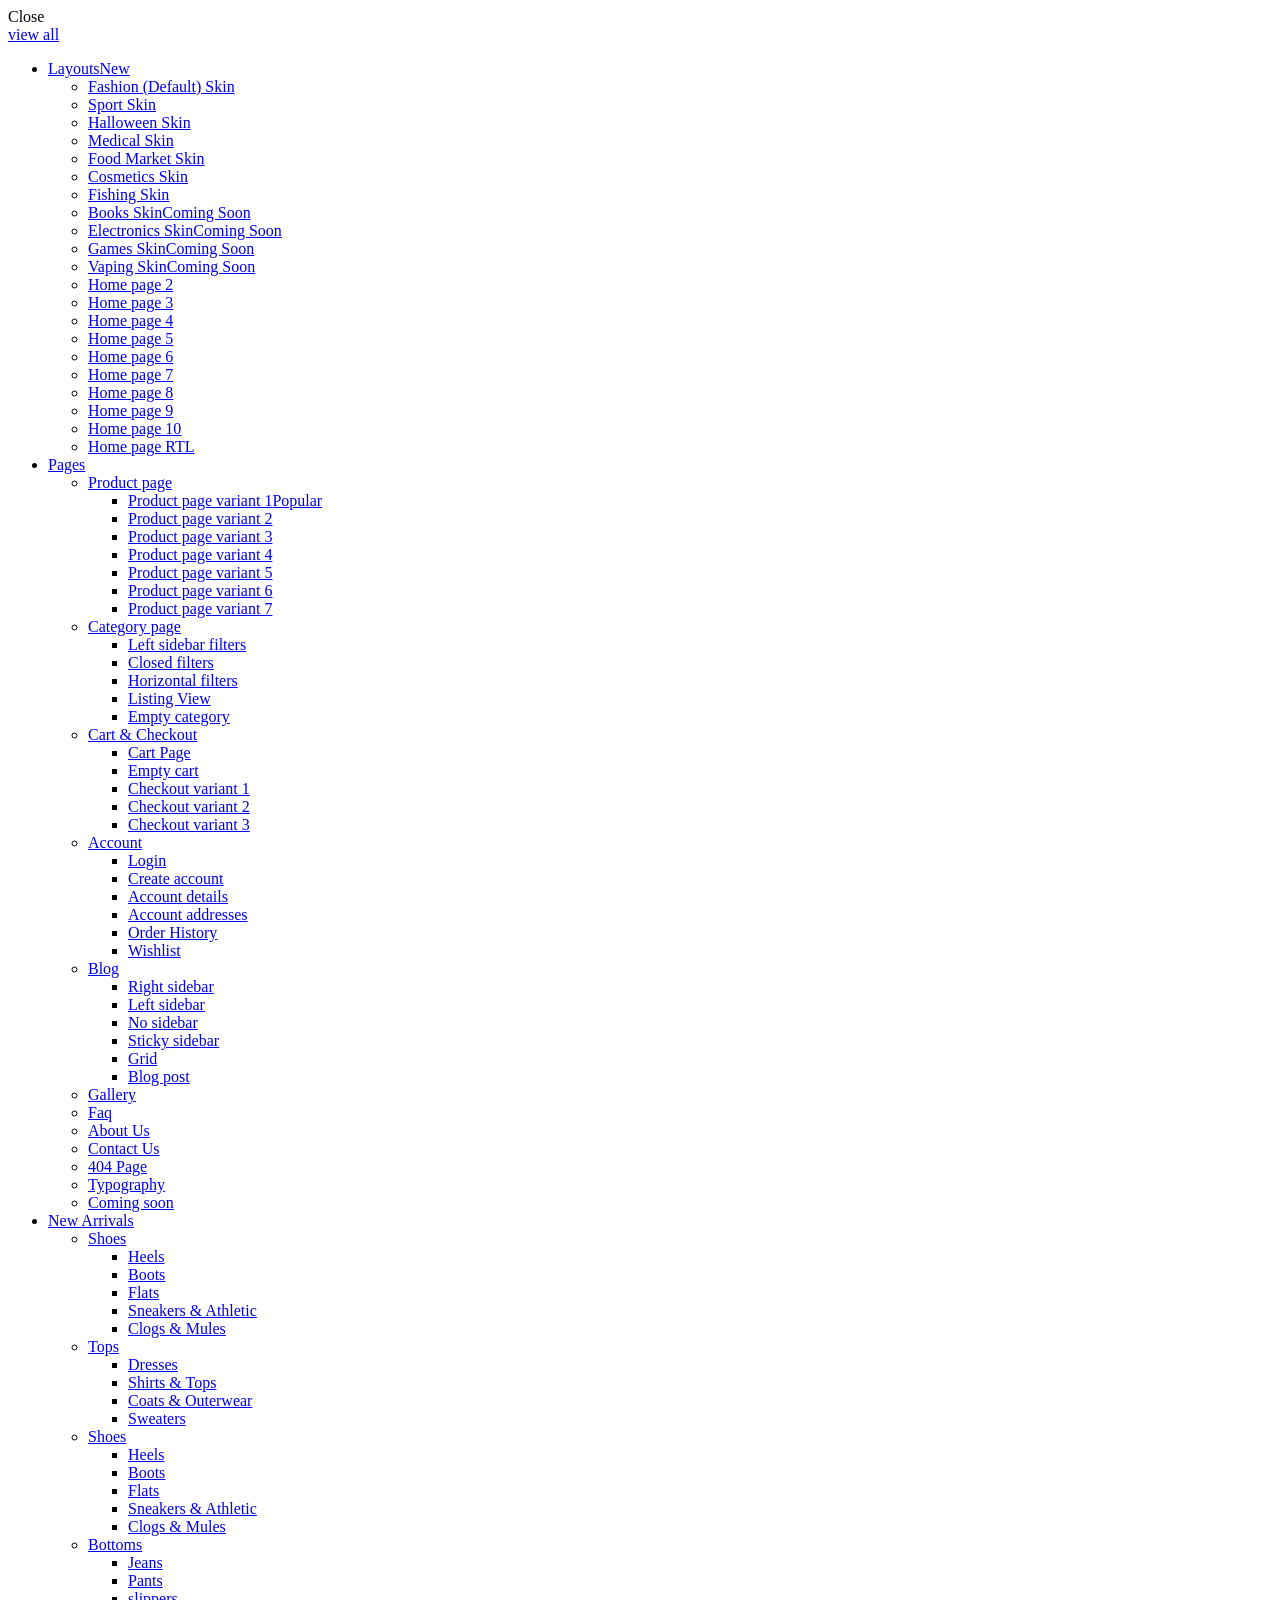
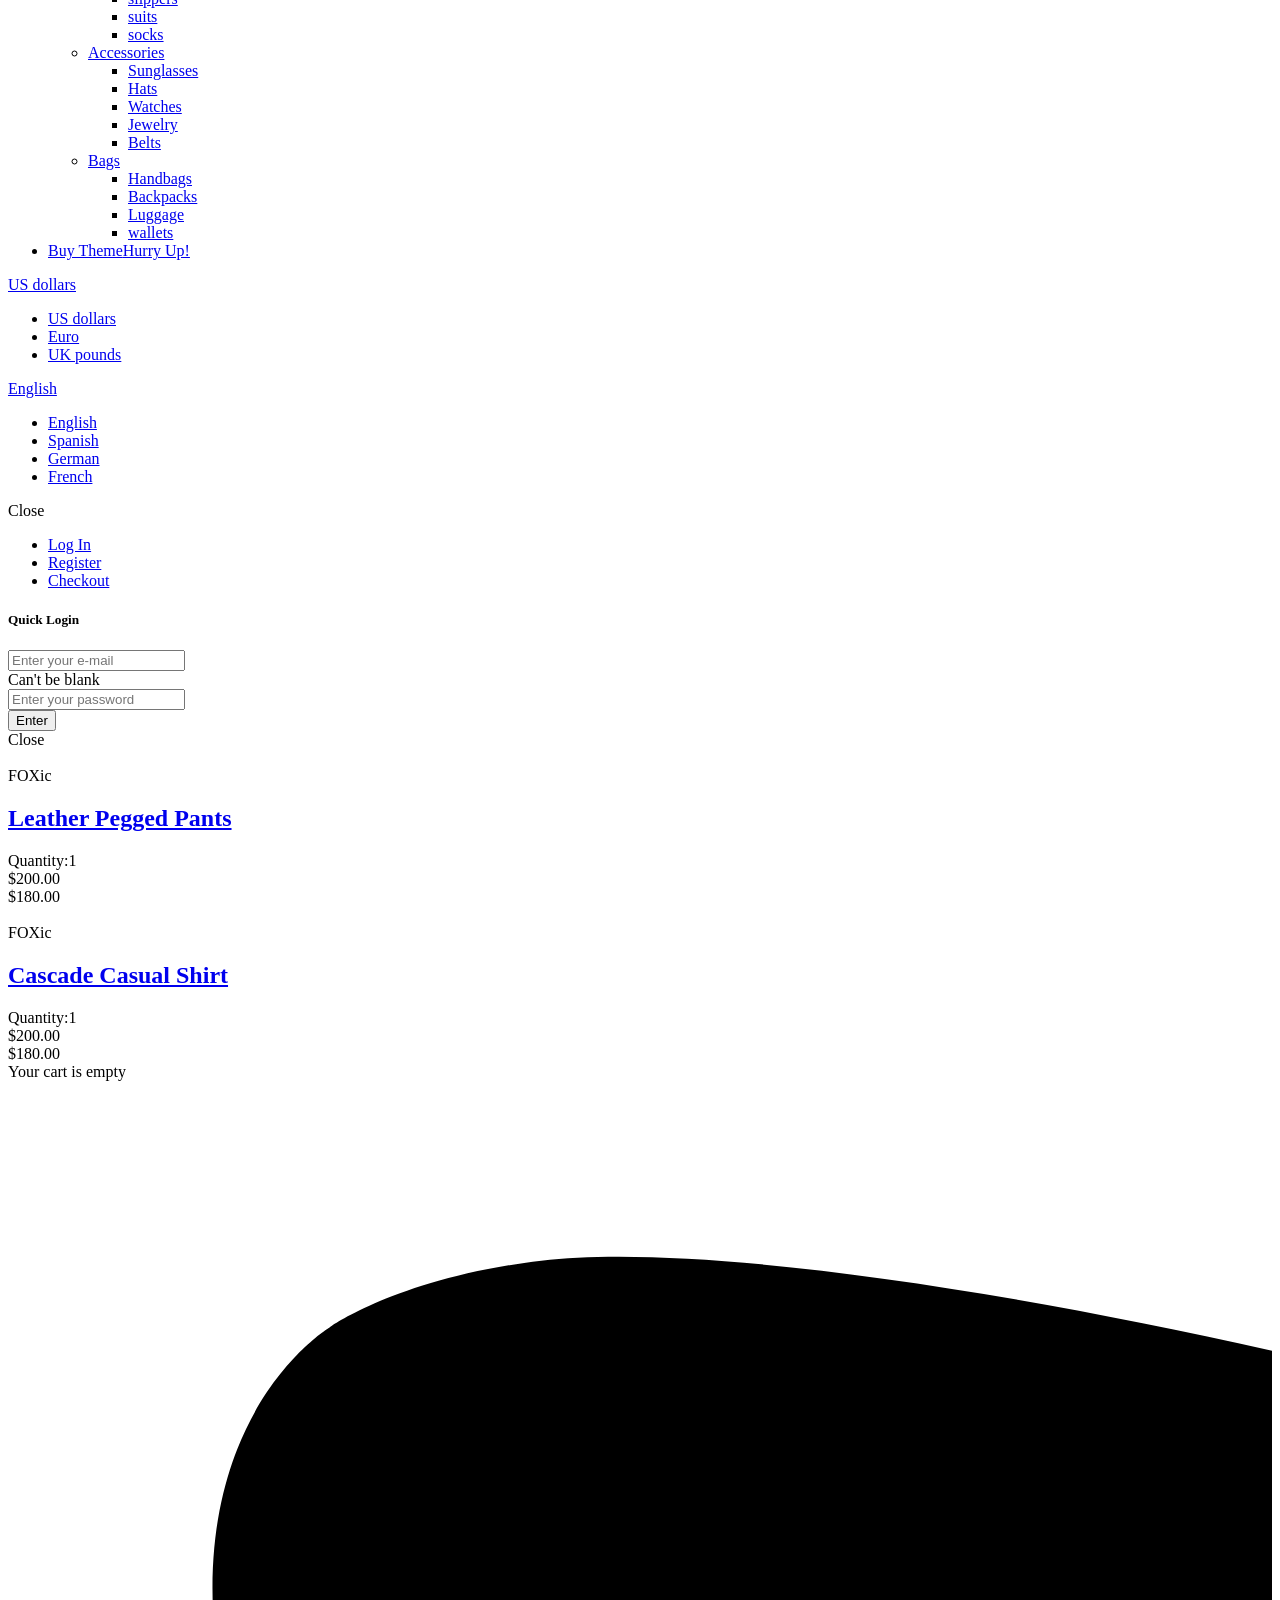
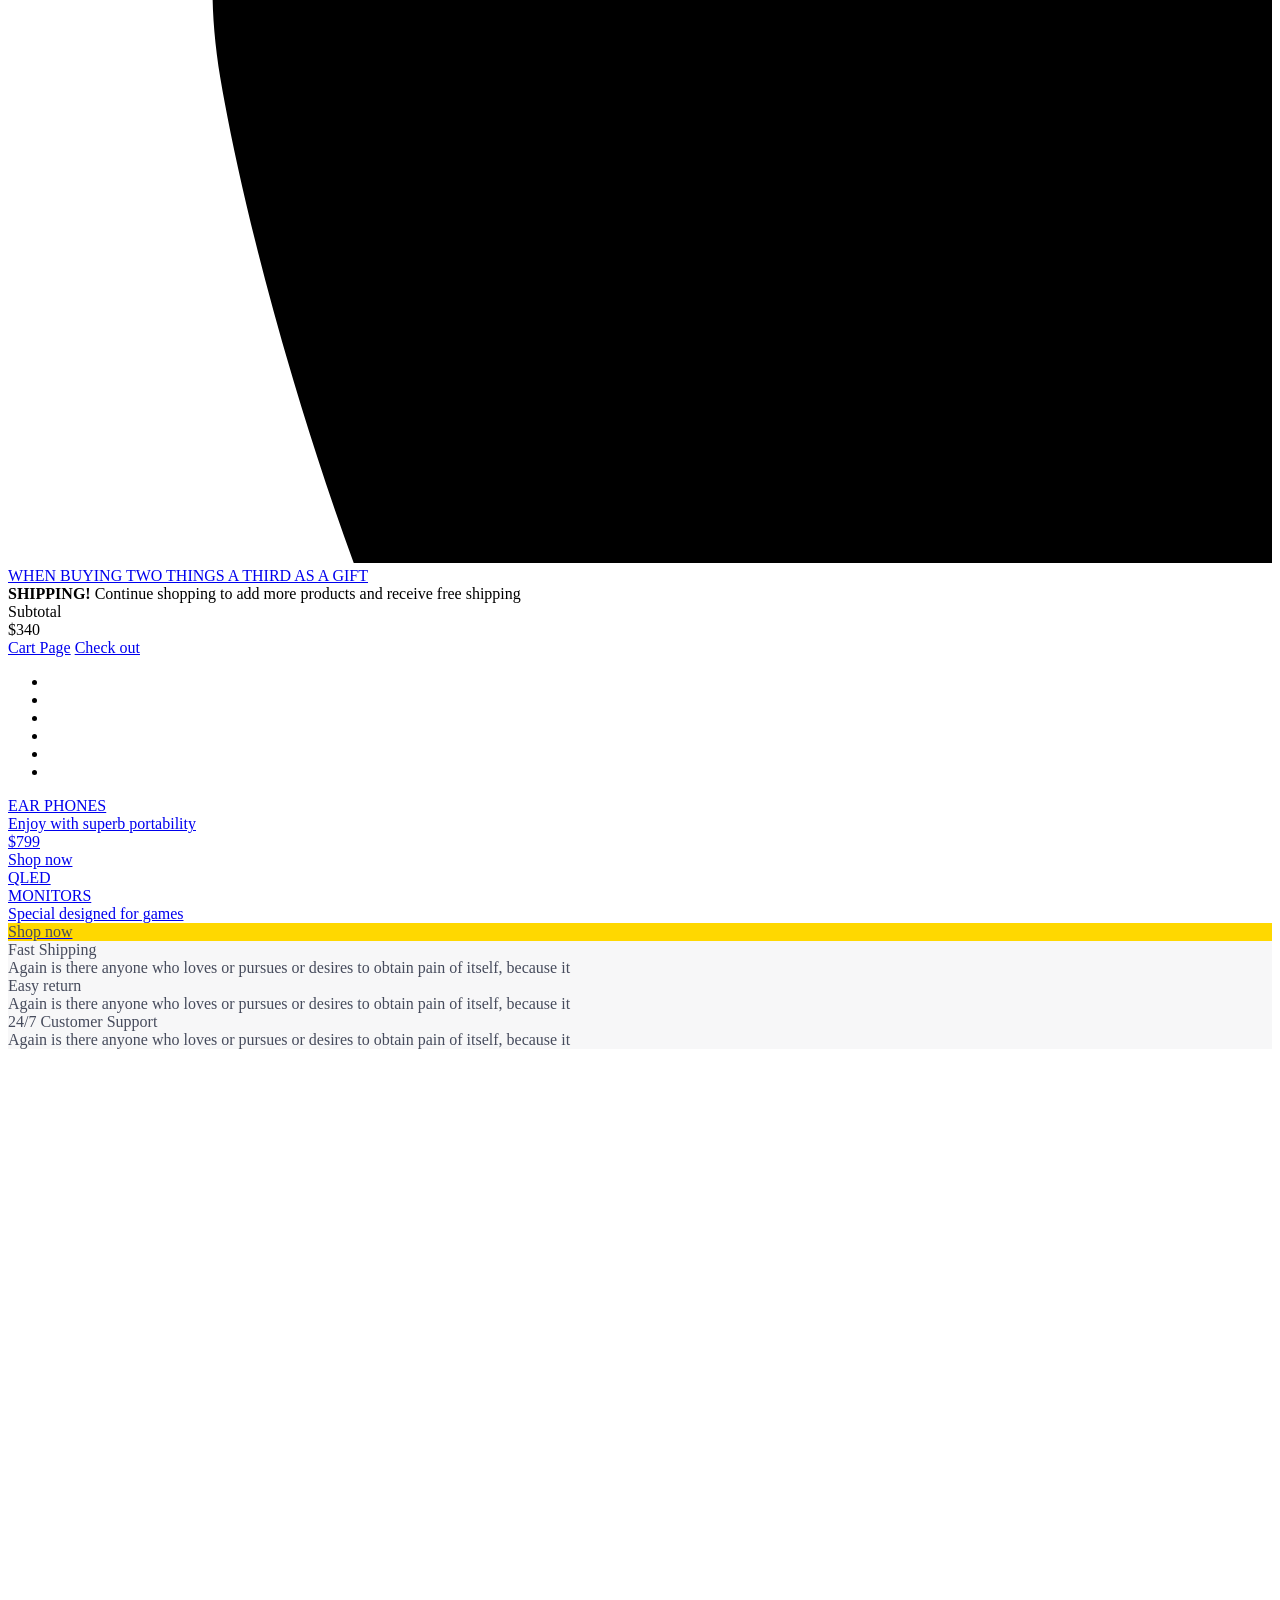
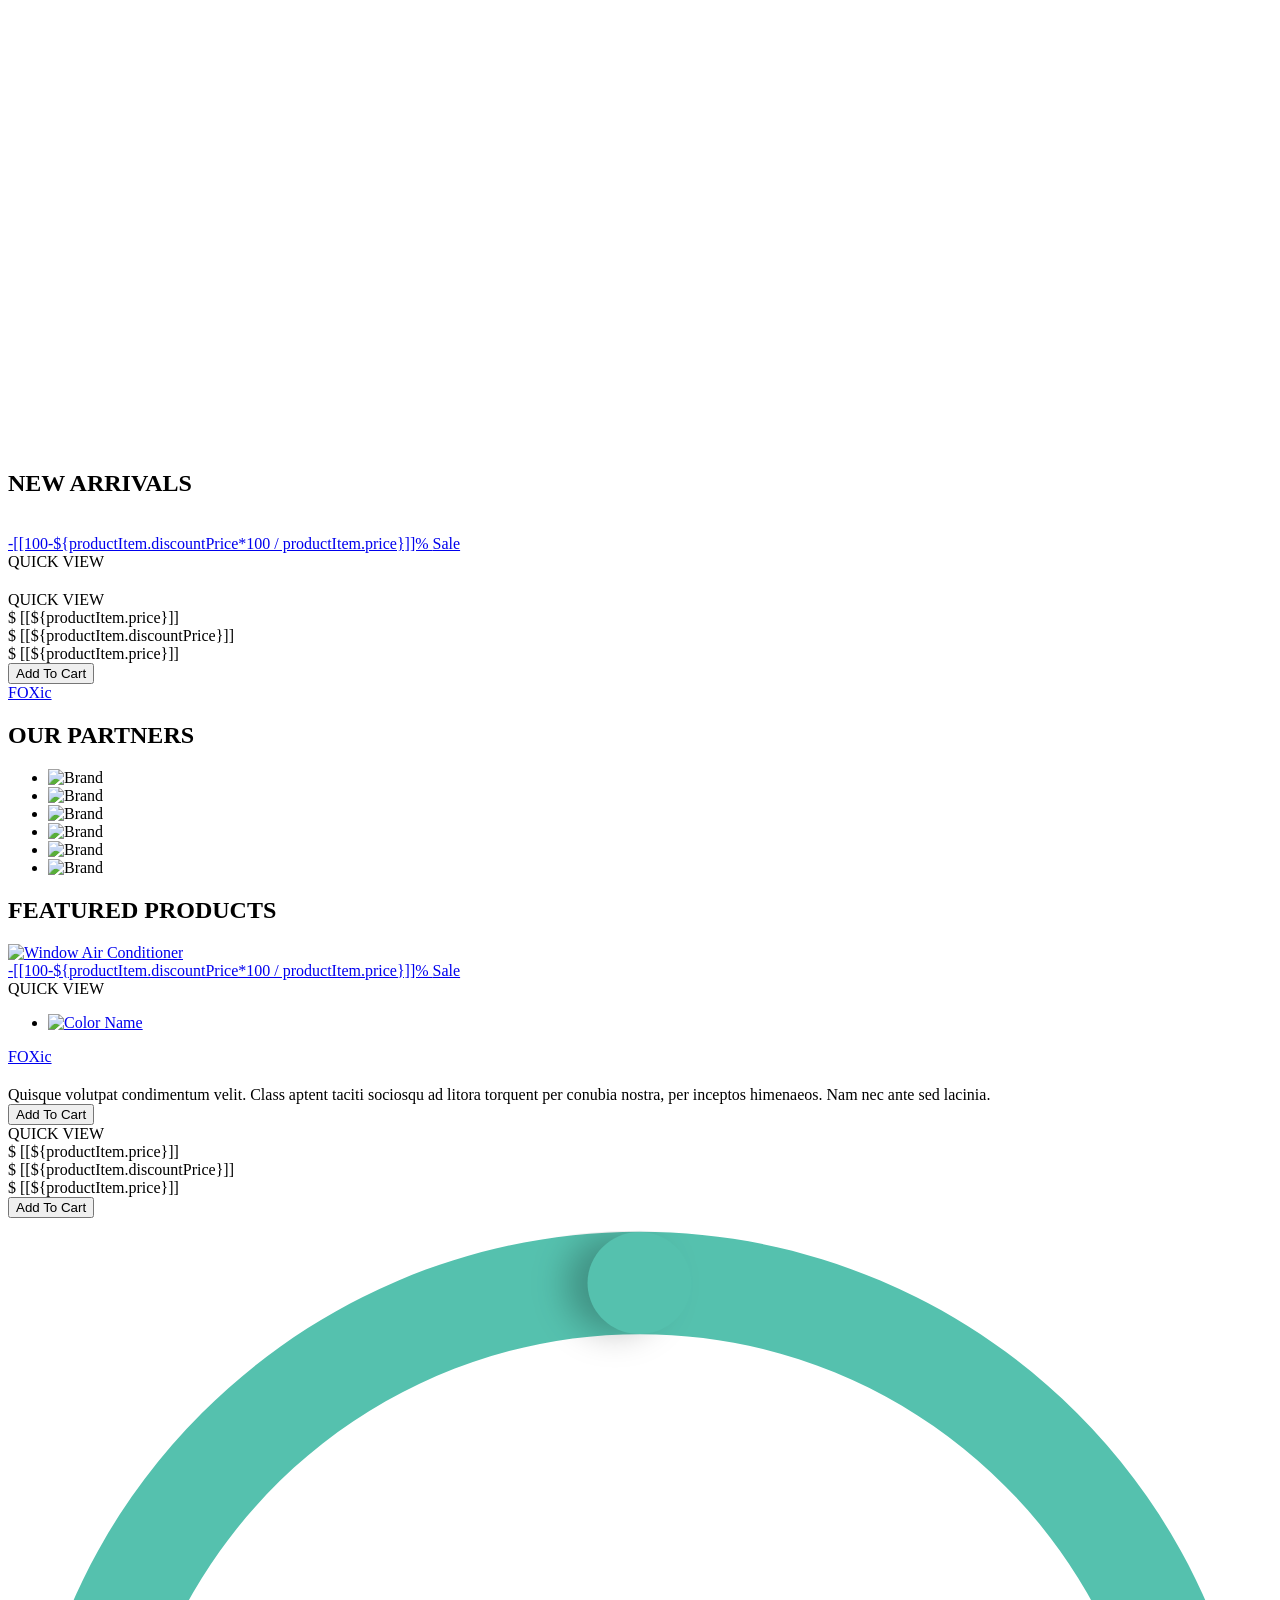
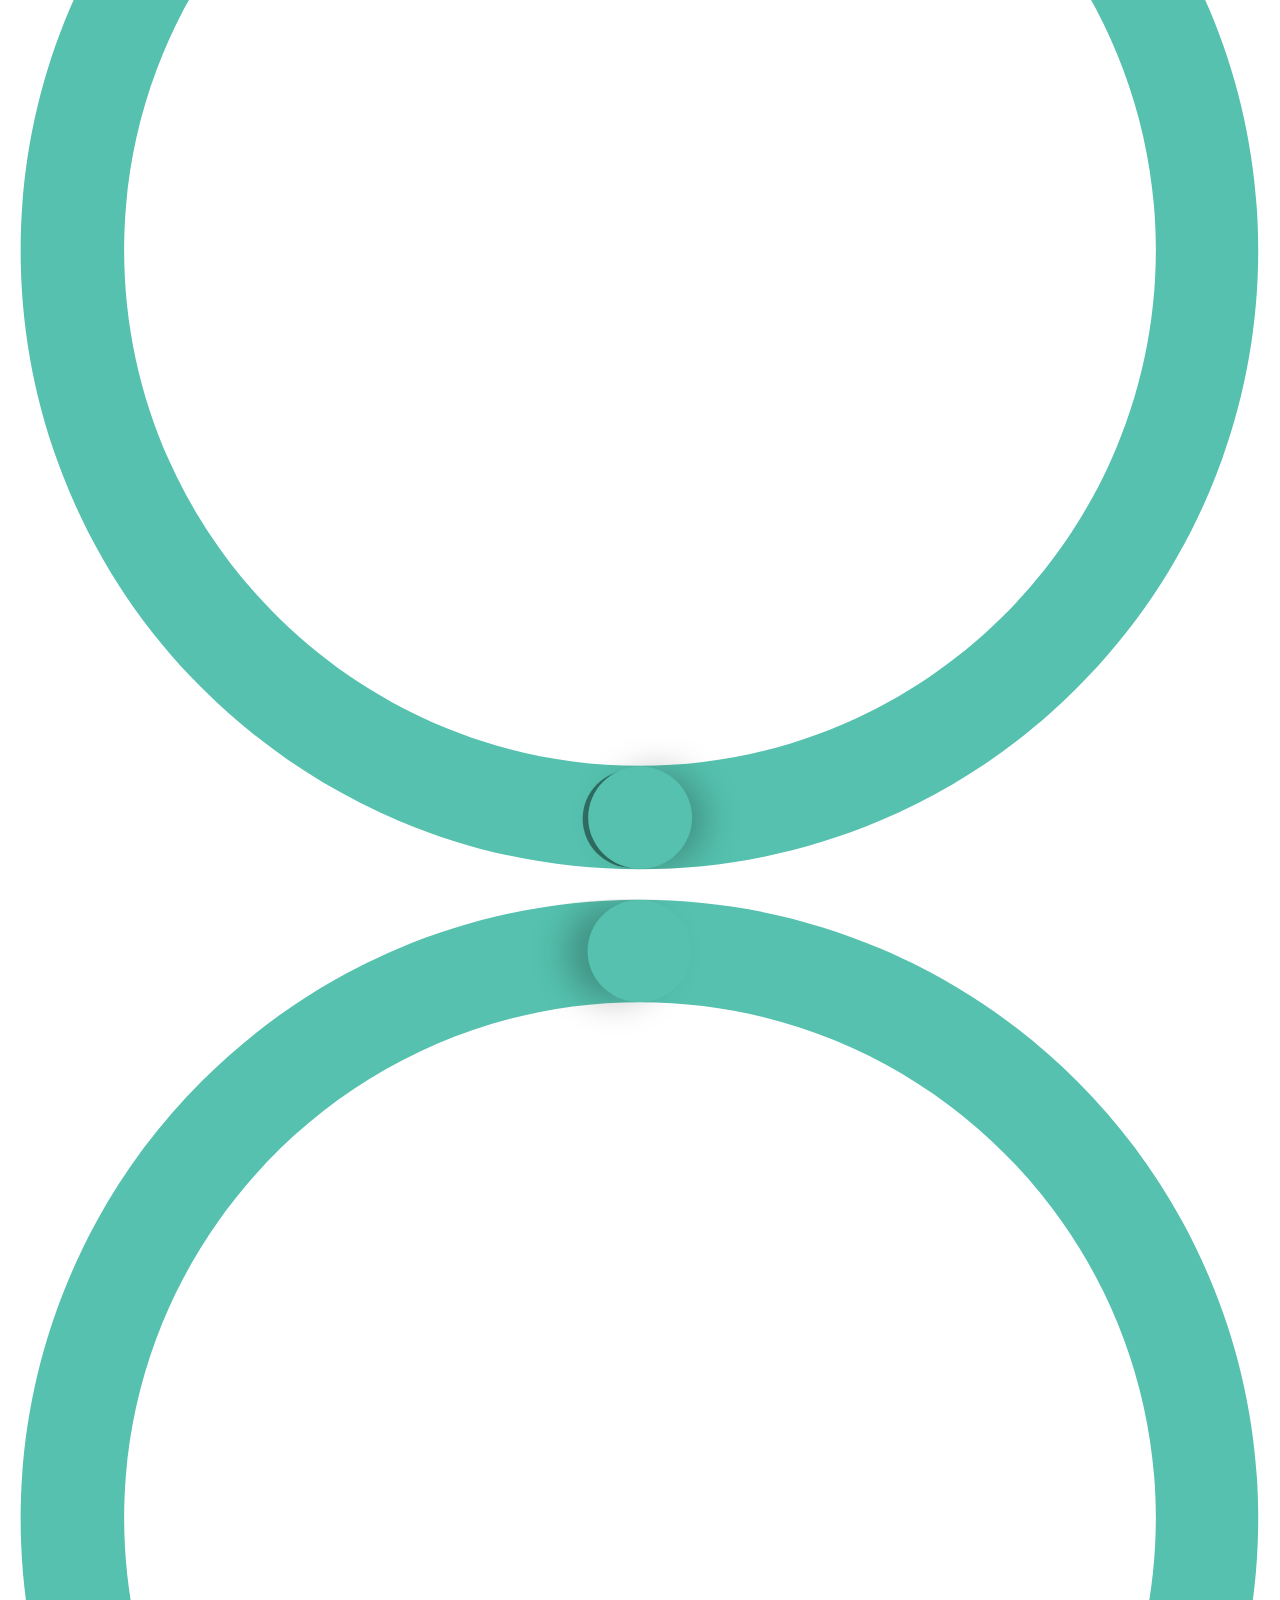
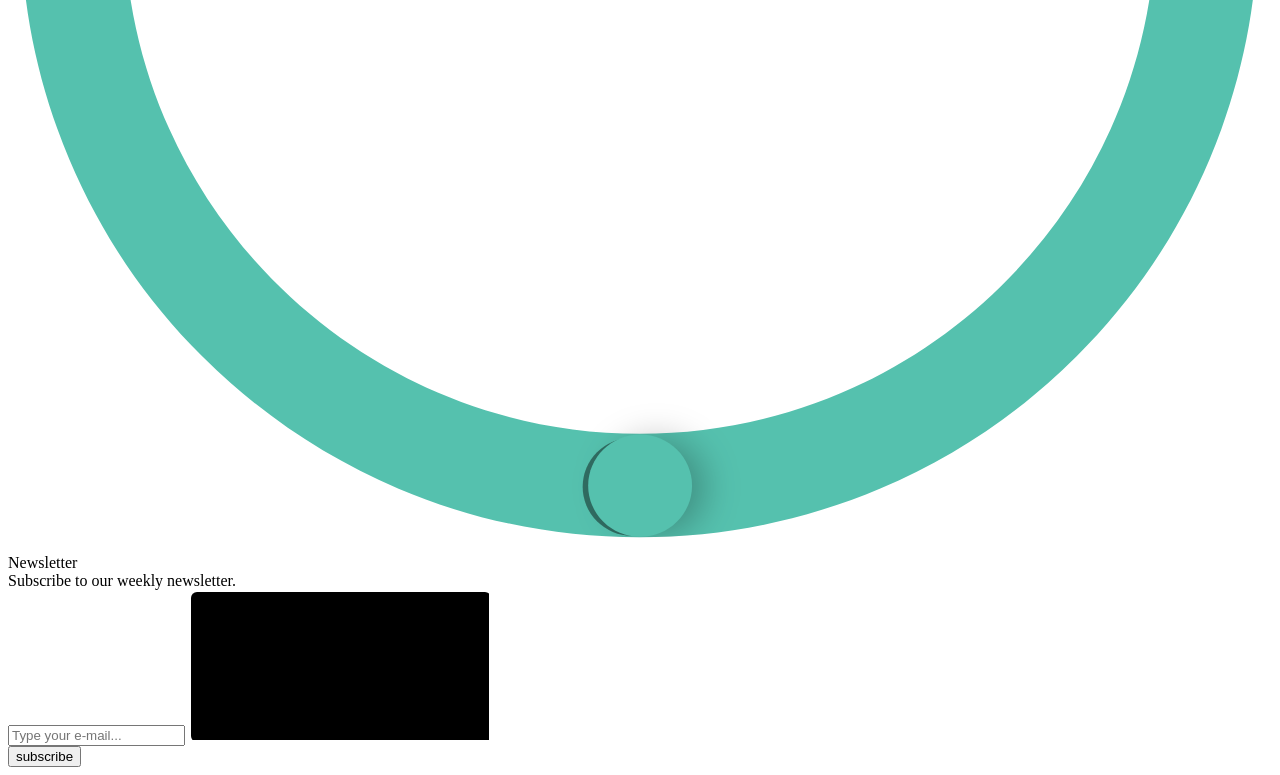
==== commit 0798d2dd: "finish view_quick" ====
--- a/shoping_cart/src/main/resources/templates/views/client/electronics/index.html
+++ b/shoping_cart/src/main/resources/templates/views/client/electronics/index.html
@@ -352,10 +352,10 @@
                          data-autoplay="true" data-speed="5000">
                         <a href="#" target="_self" class="bnslider-slide ">
                             <div class="bnslider-image-mobile lazyload fade-up-fast"
-                                 data-bgset="images/skins/electronics/slider/slide-electronics-01-m.webp"
+                                 th:data-bgset="@{/image_upload/slide-electronics-01.webp}"
                                  data-sizes="auto"></div>
                             <div class="bnslider-image lazyload fade-up-fast"
-                                 data-bgset="images/skins/electronics/slider/slide-electronics-01.webp"
+                                 th:data-bgset="@{/image_upload/slide-electronics-01.webp}"
                                  data-sizes="auto"></div>
                             <div class="bnslider-text-wrap bnslider-overlay container">
                                 <div class="bnslider-text-content txt-middle txt-left txt-middle-m txt-center-m">
@@ -388,10 +388,10 @@
                         </a>
                         <a href="#" target="_self" class="bnslider-slide ">
                             <div class="bnslider-image-mobile lazyload fade-up-fast"
-                                 data-bgset="images/skins/electronics/slider/slide-electronics-02-m.webp"
+                                 th:data-bgset="@{/image_upload/slide-electronics-02.webp}"
                                  data-sizes="auto"></div>
                             <div class="bnslider-image lazyload fade-up-fast"
-                                 data-bgset="images/skins/electronics/slider/slide-electronics-02.webp"
+                                 th:data-bgset="@{/image_upload/slide-electronics-02.webp}"
                                  data-sizes="auto"></div>
                             <div class="bnslider-text-wrap bnslider-overlay container">
                                 <div class="bnslider-text-content txt-middle txt-right txt-middle-m txt-center-m">
@@ -569,8 +569,8 @@
                                                                                                        class="circle-label-compare circle-label-wishlist--off js-remove-wishlist mt-0"
                                                                                                        title="Remove From Wishlist"><i
                                         class="icon-heart-hover"></i></a>
-                                    <a href="#" class="circle-label-qview js-prd-quickview prd-hide-mobile"
-                                       data-src="ajax/ajax-quickview.html"><i
+                                    <a class="circle-label-qview js-prd-quickview prd-hide-mobile"
+                                       data-src="ajax/ajax-quickview.html" th:onclick="display_viewquick([[${productItem.id}]]);"><i
                                             class="icon-eye"></i><span>QUICK VIEW</span></a>
                                 </div>
                             </div>
@@ -594,13 +594,18 @@
                                                                                                                 class="circle-label-compare circle-label-wishlist--off js-remove-wishlist mt-0"
                                                                                                                 title="Remove From Wishlist"><i
                                                 class="icon-heart-hover"></i></a></div>
-                                        <div><a href="#" class="circle-label-qview prd-hide-mobile js-prd-quickview"
+                                        <div><a class="circle-label-qview prd-hide-mobile js-prd-quickview"
                                                 data-src="ajax/ajax-quickview.html"><i class="icon-eye"></i><span>QUICK VIEW</span></a>
                                         </div>
                                     </div>
                                     <div class="prd-price">
-                                        <div class="price-old">$ [[${productItem.price}]]</div>
-                                        <div class="price-new">$ [[${productItem.discountPrice}]]</div>
+                                        <th:block th:if="${productItem.discountPrice}">
+                                            <div class="price-old">$ [[${productItem.price}]]</div>
+                                            <div class="price-new">$ [[${productItem.discountPrice}]]</div>
+                                        </th:block>
+                                        <th:block th:unless="${productItem.discountPrice}">
+                                            <div class="price-new">$ [[${productItem.price}]]</div>
+                                        </th:block>
                                     </div>
                                     <div class="prd-action">
                                         <div class="prd-action-left">
@@ -722,8 +727,8 @@
                                                                                                            class="circle-label-compare circle-label-wishlist--off js-remove-wishlist mt-0"
                                                                                                            title="Remove From Wishlist"><i
                                             class="icon-heart-hover"></i></a>
-                                        <a href="#" class="circle-label-qview js-prd-quickview prd-hide-mobile"
-                                           data-src="ajax/ajax-quickview.html"><i
+                                        <a class="circle-label-qview js-prd-quickview prd-hide-mobile"
+                                           data-src="ajax/ajax-quickview.html" th:onclick="display_viewquick([[${productItem.id}]]);"><i
                                                 class="icon-eye"></i><span>QUICK VIEW</span></a>
                                     </div>
                                     <ul class="list-options color-swatch">
@@ -780,14 +785,23 @@
                                                     class="circle-label-compare circle-label-wishlist--off js-remove-wishlist mt-0"
                                                     title="Remove From Wishlist"><i
                                                     class="icon-heart-hover"></i></a></div>
-                                            <div class="prd-hide-mobile"><a href="#"
-                                                                            class="circle-label-qview js-prd-quickview"
-                                                                            data-src="ajax/ajax-quickview.html"><i
-                                                    class="icon-eye"></i><span>QUICK VIEW</span></a></div>
+                                            <div class="prd-hide-mobile">
+                                                <a
+                                                    class="circle-label-qview js-prd-quickview"
+                                                    data-src="ajax/ajax-quickview.html" th:onclick="display_viewquick([[${productItem.id}]]);">
+                                                    <i class="icon-eye"></i>
+                                                    <span>QUICK VIEW</span>
+                                                </a>
+                                            </div>
                                         </div>
                                         <div class="prd-price">
-                                            <div class="price-old">$ [[${productItem.price}]]</div>
-                                            <div class="price-new">$ [[${productItem.discountPrice}]]</div>
+                                            <th:block th:if="${productItem.discountPrice}">
+                                                <div class="price-old">$ [[${productItem.price}]]</div>
+                                                <div class="price-new">$ [[${productItem.discountPrice}]]</div>
+                                            </th:block>
+                                            <th:block th:unless="${productItem.discountPrice}">
+                                                <div class="price-new">$ [[${productItem.price}]]</div>
+                                            </th:block>
                                         </div>
                                         <div class="prd-action">
                                             <div class="prd-action-left">
@@ -879,5 +893,7 @@
         </div>
     </div>
 </div>
+<div id="quick_view" class="hidden-md" style="display: none;">
+</div>
 </body>
 </html>
